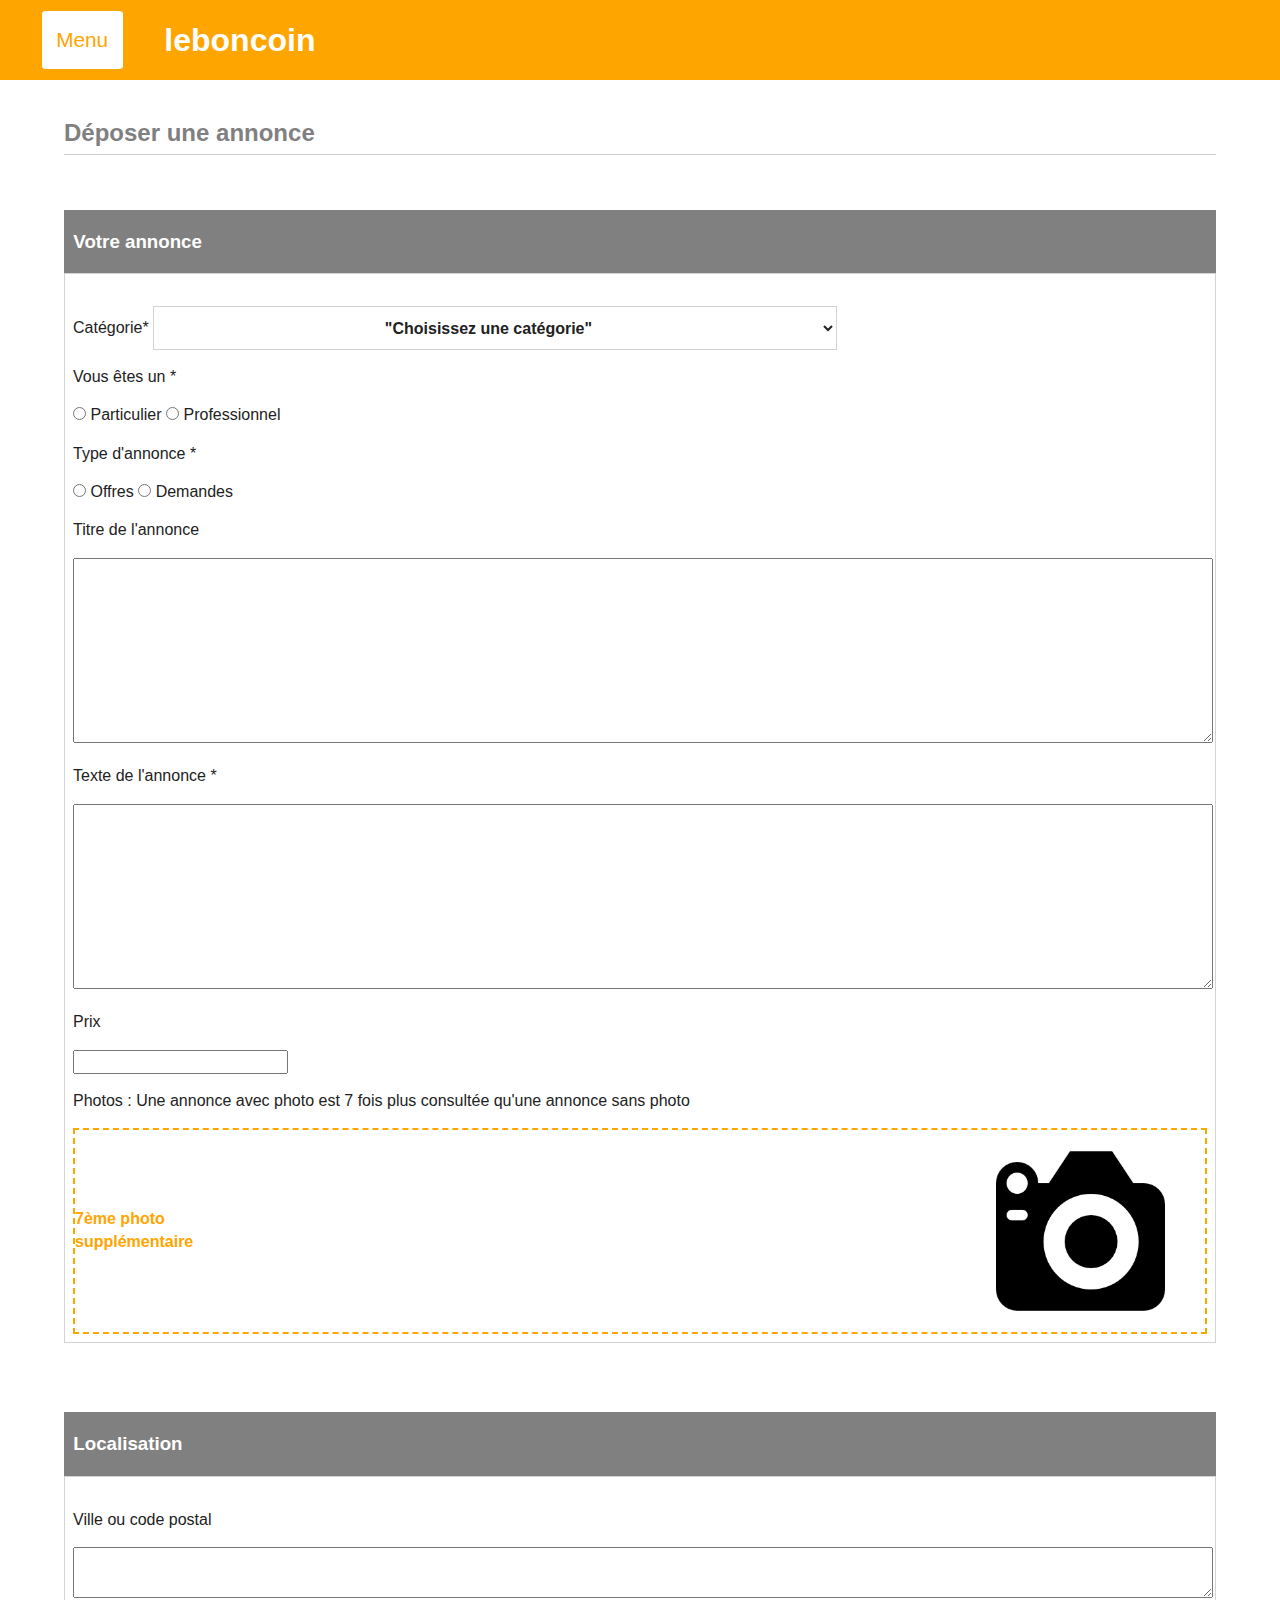
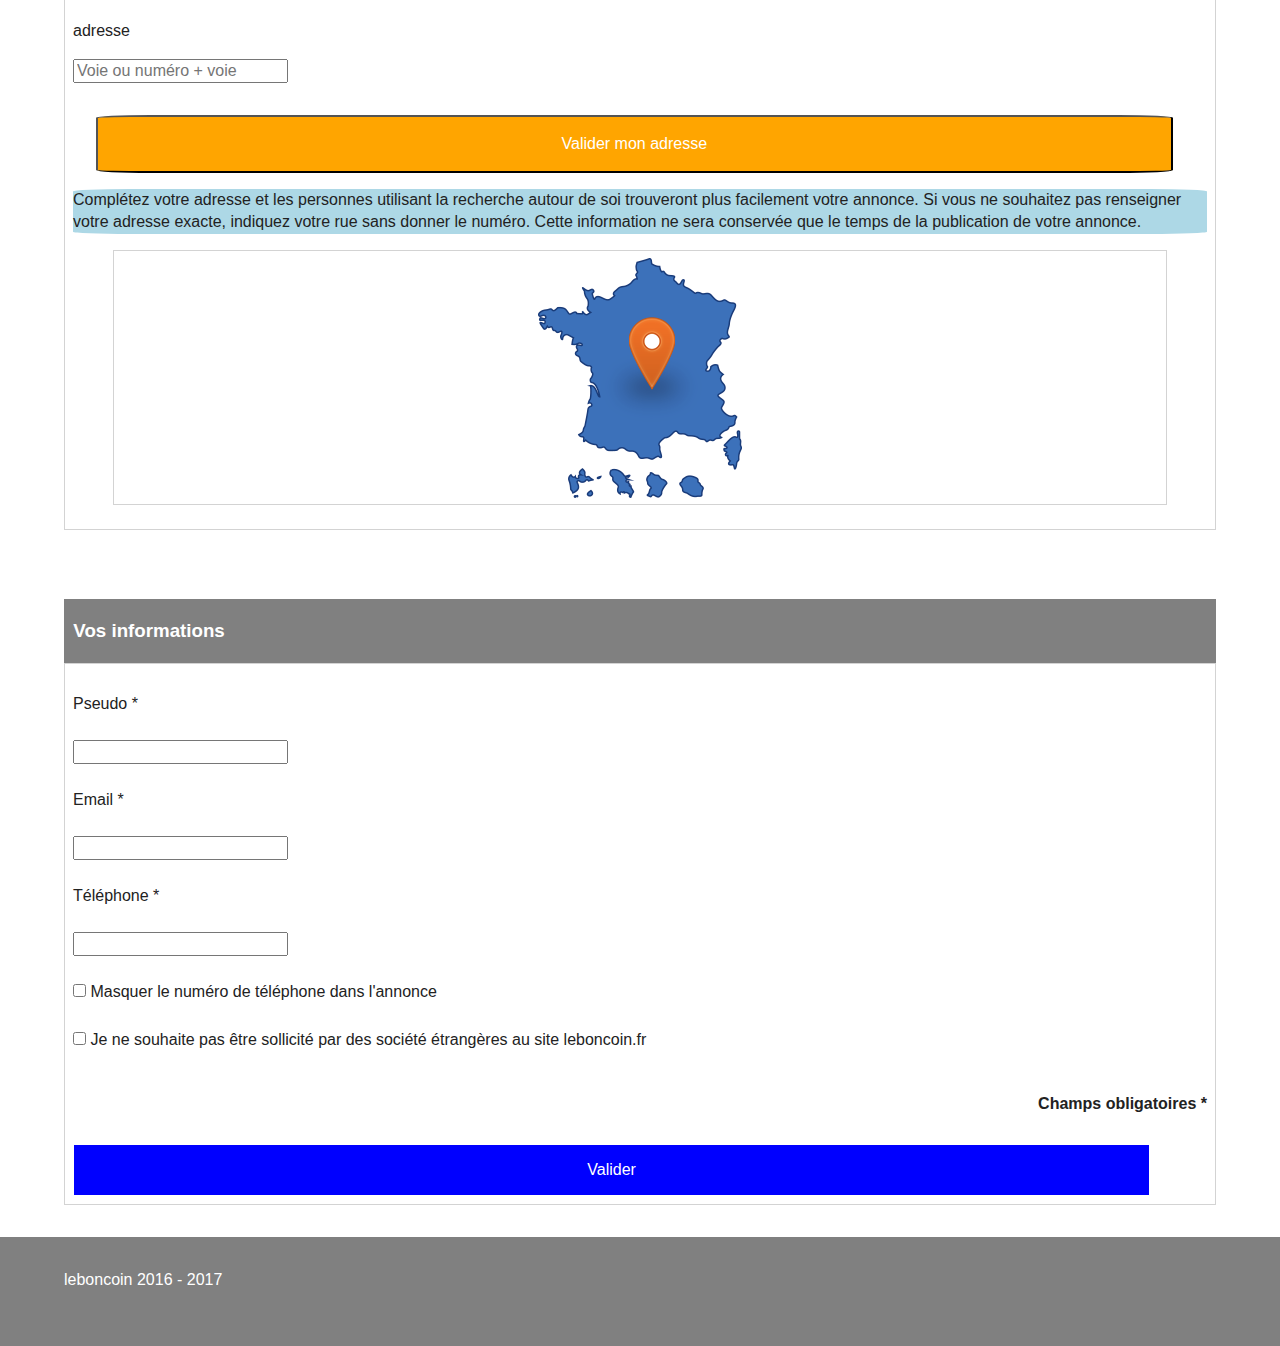
==== annonce.html @ 73e5a598 "finalisation de la page 'déposer une annonce' version mobile" ====
<!doctype html>
<html class="no-js" lang="fr">
    <head>
        <meta charset="utf-8">
        <meta http-equiv="x-ua-compatible" content="ie=edge">
        <title>leboncoin</title>
        <meta name="description" content="">
        <meta name="viewport" content="width=device-width, initial-scale=1">

        <link rel="apple-touch-icon" href="apple-touch-icon.png">
        <!-- Place favicon.ico in the root directory -->

        <link rel="stylesheet" href="css/normalize.css">
        <link rel="stylesheet" href="css/main.css">
        <script src="js/vendor/modernizr-2.8.3.min.js"></script>
    </head>
    <body>
        <!--[if lt IE 8]>
            <p class="browserupgrade">You are using an <strong>outdated</strong> browser. Please <a href="http://browsehappy.com/">upgrade your browser</a> to improve your experience.</p>
        <![endif]-->

        <!-- Add your site or application content here -->
<header>
  <button type="submit">Menu</button>
  <h1>leboncoin</h1>
</header>


<section class="annonce">
<h2>Déposer une annonce</h2>
<hr>

<h3>Votre annonce</h3>

<form>
<label for="categorie">Catégorie*</label>
<select name="choix">
  <option value="choice">"Choisissez une catégorie"</option>
  <optgroup label="-- EMPLOI --">
    <option value="offre">Offres d'emploi</option>
  </optgroup>

  <optgroup label="-- VEHICULES --">
    <option value="voiture">Voitures</option>
    <option value="motos">Motos</option>
    <option value="caravaning">Caravaning</option>
  </optgroup>
</select>

<p>Vous êtes un *</p>
<input type="radio" name="type"/>
<label for="particulier">Particulier</label>

<input type="radio" name="type"/>
<label for="pro">Professionnel</label>

<p>Type d'annonce *</p>
<input type="radio" name="annonce"/>
<label for="offres">Offres</label>

<input type="radio" name="demandes"/>
<label for="demandes">Demandes</label>

<p>Titre de l'annonce</p>
<textarea name="titre" rows="8" cols="35"></textarea>
<br>

<p>Texte de l'annonce *</p>
<textarea name="texte" rows="8" cols="35"></textarea>

<p>Prix</p>
<div class="prix">
<input type="text"/>
</div>


<p>Photos : Une annonce avec photo est 7 fois plus consultée qu'une annonce sans photo</p>

<article class="photo">
  <h4>7ème photo <br>supplémentaire</h4>
  <figure>
    <img src="img/appareil.png" alt="appareil photo">
</article>

</form>


<h3>Localisation</h3>

<form>

  <p>Ville ou code postal</p>
  <textarea rows="2" cols="35">
  </textarea>

  <p>adresse</p>
  <input type"text" placeholder="Voie ou numéro + voie"/>

<br>

<button class="adresse" type="submit" name="valider">Valider mon adresse</button>

<p class="complement">Complétez votre adresse et les personnes utilisant la recherche autour de soi trouveront plus facilement votre annonce.
Si vous ne souhaitez pas renseigner votre adresse exacte, indiquez votre rue sans donner le numéro. Cette information ne sera conservée que le temps de la publication de votre annonce.</p>

<figure class="position">
  <img src="img/position.png" alt="localisation en France">
</figure>

</form>

<h3>Vos informations</h3>
<form class="informations">
  <label for="pseudo">Pseudo *</label>
<br>
  <input type="pseudo"></input>

<br>

  <label for="email">Email *</label>
<br>
  <input type="email"></input>

<br>

<label for="number">Téléphone *</label>
<br>
<input type="number" required></input>

<br>
<input type="checkbox" name="masquer"/>
<label for="masquer">Masquer le numéro de téléphone dans l'annonce</label>

<br>
<input type="checkbox" name="societe"/>
<label for="societe">Je ne souhaite pas être sollicité par des société étrangères au site leboncoin.fr</label>

<p>Champs obligatoires *</p>

<button type="submit">Valider</button>
</form>

</section>

<footer>
  <p>leboncoin 2016 - 2017</p>
  <a href="www.facebook.fr"><img src="" alt=""></a>
  <a href="www.twitter.fr"><img src="" alt=""></a>
</footer>







        <script src="https://code.jquery.com/jquery-1.12.0.min.js"></script>
        <script>window.jQuery || document.write('<script src="js/vendor/jquery-1.12.0.min.js"><\/script>')</script>
        <script src="js/plugins.js"></script>
        <script src="js/main.js"></script>

        <!-- Google Analytics: change UA-XXXXX-X to be your site's ID. -->
        <script>
            (function(b,o,i,l,e,r){b.GoogleAnalyticsObject=l;b[l]||(b[l]=
            function(){(b[l].q=b[l].q||[]).push(arguments)});b[l].l=+new Date;
            e=o.createElement(i);r=o.getElementsByTagName(i)[0];
            e.src='https://www.google-analytics.com/analytics.js';
            r.parentNode.insertBefore(e,r)}(window,document,'script','ga'));
            ga('create','UA-XXXXX-X','auto');ga('send','pageview');
        </script>
    </body>
</html>
---- css/main.css ----
/*! HTML5 Boilerplate v5.3.0 | MIT License | https://html5boilerplate.com/ */

/*
 * What follows is the result of much research on cross-browser styling.
 * Credit left inline and big thanks to Nicolas Gallagher, Jonathan Neal,
 * Kroc Camen, and the H5BP dev community and team.
 */

/* ==========================================================================
   Base styles: opinionated defaults
   ========================================================================== */

html {
    color: #222;
    font-size: 1em;
    line-height: 1.4;
}

/*
 * Remove text-shadow in selection highlight:
 * https://twitter.com/miketaylr/status/12228805301
 *
 * These selection rule sets have to be separate.
 * Customize the background color to match your design.
 */

::-moz-selection {
    background: #b3d4fc;
    text-shadow: none;
}

::selection {
    background: #b3d4fc;
    text-shadow: none;
}

/*
 * A better looking default horizontal rule
 */

hr {
    display: block;
    height: 1px;
    border: 0;
    border-top: 1px solid #ccc;
    margin: 1em 0;
    padding: 0;
}

/*
 * Remove the gap between audio, canvas, iframes,
 * images, videos and the bottom of their containers:
 * https://github.com/h5bp/html5-boilerplate/issues/440
 */

audio,
canvas,
iframe,
img,
svg,
video {
    vertical-align: middle;
}

/*
 * Remove default fieldset styles.
 */

fieldset {
    border: 0;
    margin: 0;
    padding: 0;
}

/*
 * Allow only vertical resizing of textareas.
 */

textarea {
    resize: vertical;
}

/* ==========================================================================
   Browser Upgrade Prompt
   ========================================================================== */

.browserupgrade {
    margin: 0.2em 0;
    background: #ccc;
    color: #000;
    padding: 0.2em 0;
}

/* ==========================================================================
   Author's custom styles
   ========================================================================== */

/* - - - - - - - HEADER - - - - - - - */
header
{
  background-color: orange;
  display: flex;
  justify-content: flex-start;
  height: 5em;
  align-items: center;
}

header button
{
  background-color: white;
  border: 0px solid white;
  border-radius: 5%;
  color: orange;
  padding: .7em;
  margin: 2em;
  font-size: 1.3em;
}

header h1
{
  color: white;
}

/* - - - - - - FIN DU HEADER - - - - - - */

.accueil, .annonce
{
  width: 90%;
  margin: auto;
  display: flex;
  flex-direction: column;
  text-align: center;
}
.accueil h2
{
  font-size: 1em;
  text-align: center;
  margin-left:
}

h2 span
{
  color: orange;
}

.accueil button
{
  padding: .7em 20% .7em 20%;
  margin-top: 1em;
  border-radius: 8px;
}

/* réglage du bouton "deposer une annonce"*/
.deposer, .informations button
{
  color: white;
  background-color: blue;
  border: 1px solid white;
  width: 95%;
}

/* réglage du bouton "rechercher une annonce"*/
.rechercher
{
  color: blue;
  border: 1px solid blue;
  background-color: white;
  width: 95%;
}

/* Image de la carte de France */
.accueil figure
{
  margin: auto;
}

/* Réglage du bouton "choisissez une région" */

form select
{
  margin-top: 1em;
  padding: .7em 20% .7em 20%;
  border: 1px solid lightgrey;
  background-color: white;
  font-weight: bold;
}

.accueil a
{
  text-decoration: none;
}

/* - - - - - - - - FIN DE LA PAGE D'ACCUEIL - - - - - - - - - - */
/* - - - - - - - - DEBUT DE LA PAGE 'DEPOSER UNE ANNONCE' - - - - - - - */

.annonce h2
{
  color: grey;
  text-align: left;
  margin-top: 1.5em;
  margin-bottom: .2em;
}

.annonce hr
{
  margin-top: 0;
}

.annonce form
{
  border: 1px solid lightgrey;
  margin-top: 0;
  text-align: left;
  padding-top: 1em;
  padding-left: .5em;
  padding-right: .5em;
  padding-bottom: .5em;
  margin-bottom: 2em;
}

textarea
{
  width: 100%;
}

/* Titres des formulaires */
.annonce h3
{
  background-color: grey;
  color: white;
  text-align: left;
  margin-top: 2em;
  padding-top: 1em;
  padding-bottom: 1em;
  padding-left: .5em;
  margin-bottom: 0px;
}

/* Cadre pointillé orange */
.photo
{
  color: orange;
  border: 2px dashed orange;
  display: flex;
  justify-content: space-between;
  align-items: center;
}

/* Icon appareil photo */
.photo figure
{
  width: 15%;
  height: 15%;
}

/* Icon appareil photo */
.photo img
{
  width: 100%;
}

/* Reglage du bouton 'valider votre adresse' */
.adresse
{
  width: 95%;
  color: white;
  background-color: orange;
  margin-top: 2em;
  margin-left: 2%;
  padding-top: 1em;
  padding-bottom: 1em;
  border-radius: 5%;
  text-align: center;
}

/* paragraphe sur fond bleu ciel */
.complement
{
  background-color: lightblue;
  border-radius: 5%;
}

.position
{
  text-align: center;
  border: 1px solid lightgrey;
}

.informations
{
  line-height: 3em;
}

.informations p
{
  font-weight: bold;
  text-align: right;
}









/* - - - - - - - - FIN DE LA PAGE 'DEPOSER UNE ANNONCE' - - - - - - */
footer
{
  width: 100%;
  background-color: grey;
  padding-top: 1em;
  padding-bottom: 1em;
}

footer p
{
  color: white;
  margin-left: 5%;
}












/* ==========================================================================
   Helper classes
   ========================================================================== */

/*
 * Hide visually and from screen readers
 */

.hidden {
    display: none !important;
}

/*
 * Hide only visually, but have it available for screen readers:
 * http://snook.ca/archives/html_and_css/hiding-content-for-accessibility
 */

.visuallyhidden {
    border: 0;
    clip: rect(0 0 0 0);
    height: 1px;
    margin: -1px;
    overflow: hidden;
    padding: 0;
    position: absolute;
    width: 1px;
}

/*
 * Extends the .visuallyhidden class to allow the element
 * to be focusable when navigated to via the keyboard:
 * https://www.drupal.org/node/897638
 */

.visuallyhidden.focusable:active,
.visuallyhidden.focusable:focus {
    clip: auto;
    height: auto;
    margin: 0;
    overflow: visible;
    position: static;
    width: auto;
}

/*
 * Hide visually and from screen readers, but maintain layout
 */

.invisible {
    visibility: hidden;
}

/*
 * Clearfix: contain floats
 *
 * For modern browsers
 * 1. The space content is one way to avoid an Opera bug when the
 *    `contenteditable` attribute is included anywhere else in the document.
 *    Otherwise it causes space to appear at the top and bottom of elements
 *    that receive the `clearfix` class.
 * 2. The use of `table` rather than `block` is only necessary if using
 *    `:before` to contain the top-margins of child elements.
 */

.clearfix:before,
.clearfix:after {
    content: " "; /* 1 */
    display: table; /* 2 */
}

.clearfix:after {
    clear: both;
}

/* ==========================================================================
   EXAMPLE Media Queries for Responsive Design.
   These examples override the primary ('mobile first') styles.
   Modify as content requires.
   ========================================================================== */

@media only screen and (min-width: 35em) {
    /* Style adjustments for viewports that meet the condition */
}

@media print,
       (-webkit-min-device-pixel-ratio: 1.25),
       (min-resolution: 1.25dppx),
       (min-resolution: 120dpi) {
    /* Style adjustments for high resolution devices */
}

/* ==========================================================================
   Print styles.
   Inlined to avoid the additional HTTP request:
   http://www.phpied.com/delay-loading-your-print-css/
   ========================================================================== */

@media print {
    *,
    *:before,
    *:after,
    *:first-letter,
    *:first-line {
        background: transparent !important;
        color: #000 !important; /* Black prints faster:
                                   http://www.sanbeiji.com/archives/953 */
        box-shadow: none !important;
        text-shadow: none !important;
    }

    a,
    a:visited {
        text-decoration: underline;
    }

    a[href]:after {
        content: " (" attr(href) ")";
    }

    abbr[title]:after {
        content: " (" attr(title) ")";
    }

    /*
     * Don't show links that are fragment identifiers,
     * or use the `javascript:` pseudo protocol
     */

    a[href^="#"]:after,
    a[href^="javascript:"]:after {
        content: "";
    }

    pre,
    blockquote {
        border: 1px solid #999;
        page-break-inside: avoid;
    }

    /*
     * Printing Tables:
     * http://css-discuss.incutio.com/wiki/Printing_Tables
     */

    thead {
        display: table-header-group;
    }

    tr,
    img {
        page-break-inside: avoid;
    }

    img {
        max-width: 100% !important;
    }

    p,
    h2,
    h3 {
        orphans: 3;
        widows: 3;
    }

    h2,
    h3 {
        page-break-after: avoid;
    }
}
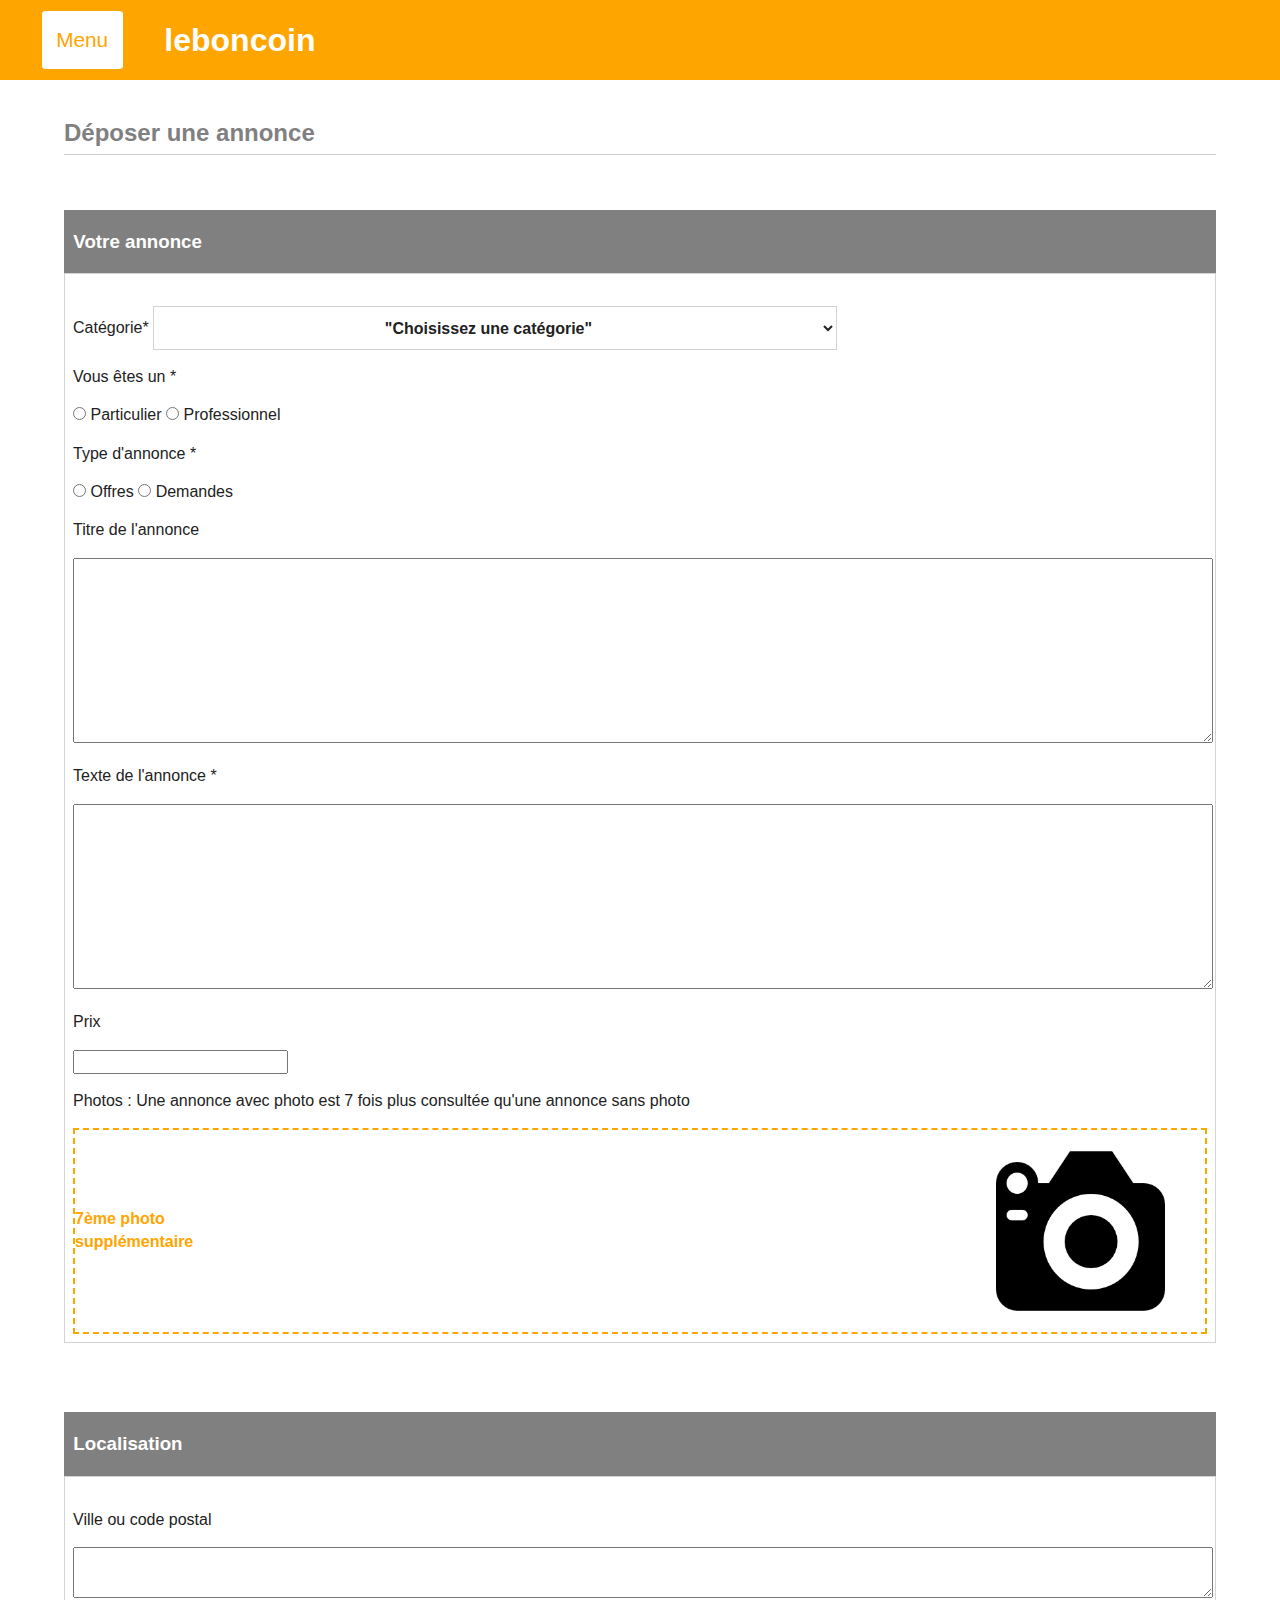
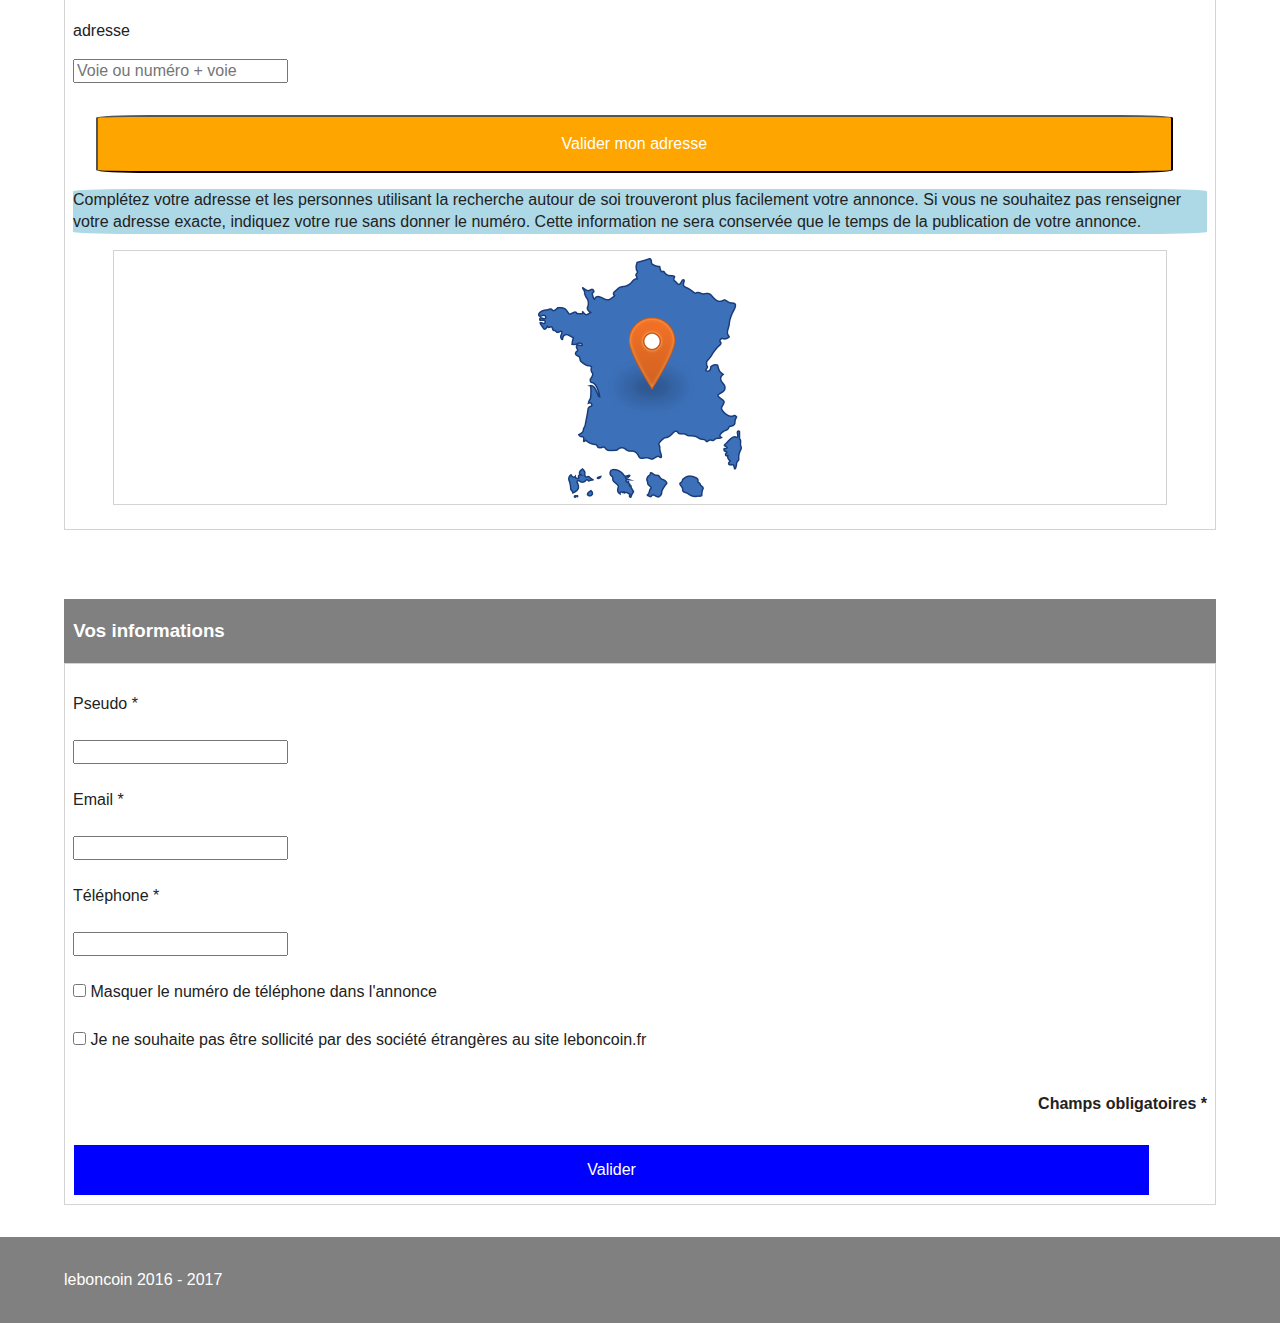
==== commit 047645ad: "ajout de la version tablette de la page d'accueil" ====
--- a/annonce.html
+++ b/annonce.html
@@ -8,7 +8,7 @@
         <meta name="viewport" content="width=device-width, initial-scale=1">
 
         <link rel="apple-touch-icon" href="apple-touch-icon.png">
-        <!-- Place favicon.ico in the root directory -->
+        <link rel="icon" href="favicon.png" />
 
         <link rel="stylesheet" href="css/normalize.css">
         <link rel="stylesheet" href="css/main.css">
--- a/css/main.css
+++ b/css/main.css
@@ -296,16 +296,185 @@
   font-weight: bold;
   text-align: right;
 }
-
-
-
-
-
-
-
-
-
 /* - - - - - - - - FIN DE LA PAGE 'DEPOSER UNE ANNONCE' - - - - - - */
+
+/* - - - - - - - - DEBUT DE LA PAGE 'OFFRES' - - - - - - - - - - */
+
+.offres
+{
+  width: 95%;
+  margin: auto;
+}
+
+.offres article
+{
+  margin: 0;
+  border: 1px solid lightgrey;
+  padding-left: 1em;
+  padding-bottom: 2em;
+}
+
+.offres .maisonvolante
+{
+  margin-top: 2em;
+}
+.offres figure
+{
+  width: 95%;
+  height: 95%;
+  margin-left: 0;
+}
+
+.offres img
+{
+  width: 100%;
+}
+
+.offres article p
+{
+  margin-bottom: 2em;
+}
+
+.devis
+{
+  border: 1px solid blue;
+  font-weight: bold;
+  border-radius: 5px;
+  text-decoration: none;
+  padding: .8em;
+  margin-left: 30%;
+}
+
+table
+{
+  margin-top: 0;
+  width: 100%;
+  margin-bottom: 0px;
+}
+
+th
+{
+  padding-top: 1em;
+  padding-bottom: 1em;
+}
+
+tr
+{
+  border: 1px solid lightgrey;
+  margin-bottom: 0;
+}
+
+.orange
+{
+  background-color: orange;
+}
+
+.offres h3, .offres p
+{
+  margin-left: 5%;
+}
+
+.description
+{
+  border: 1px solid lightgrey;
+}
+
+.wazemmes
+{
+  width: 80%;
+  border: 1px solid lightgrey;
+
+}
+
+.wazemmes h2
+{
+  background-color: grey;
+  width: 100%;
+}
+
+.bordure
+{
+  border: 1px solid lightgrey;
+  display: flex;
+  flex-direction: column;
+  align-items: center;
+  text-align: center;
+  margin-bottom: 2em;
+}
+
+.wazemmes a
+{
+  display: inline-flex;
+  padding: 2em;
+}
+
+.bordure ul
+{
+    width: 100%;
+    list-style-type: none;
+    display: flex;
+    justify-content: space-around;
+}
+
+.tablette
+{
+  display: none;
+}
+
+@media (min-width: 768px )
+{
+.mobile
+  {
+    display: none;
+  }
+
+.tablette
+{
+  display: flex;
+}
+
+.header ul, a
+{
+  display: flex;
+  list-style-type: none;
+  color: white;
+  text-decoration: none;
+}
+
+.tablette
+{
+  display: flex;
+  justify-content: space-between;
+}
+
+.tablette .blocs
+{
+  display: flex;
+  justify-content: space-between;
+}
+aside ul li
+{
+  color: blue;
+  text-align: right;
+  list-style-type: none;
+
+}
+
+
+.region
+{
+  margin: auto;
+  text-align: center;
+}
+
+
+
+
+
+}
+
+
+/* - - - - - - - - DEBUT DU FOOTER - - - - - - - - - */
 footer
 {
   width: 100%;
@@ -320,9 +489,7 @@
   margin-left: 5%;
 }
 
-
-
-
+/* - - - - FIN DU FOOTER - - - - - */
 
 
 
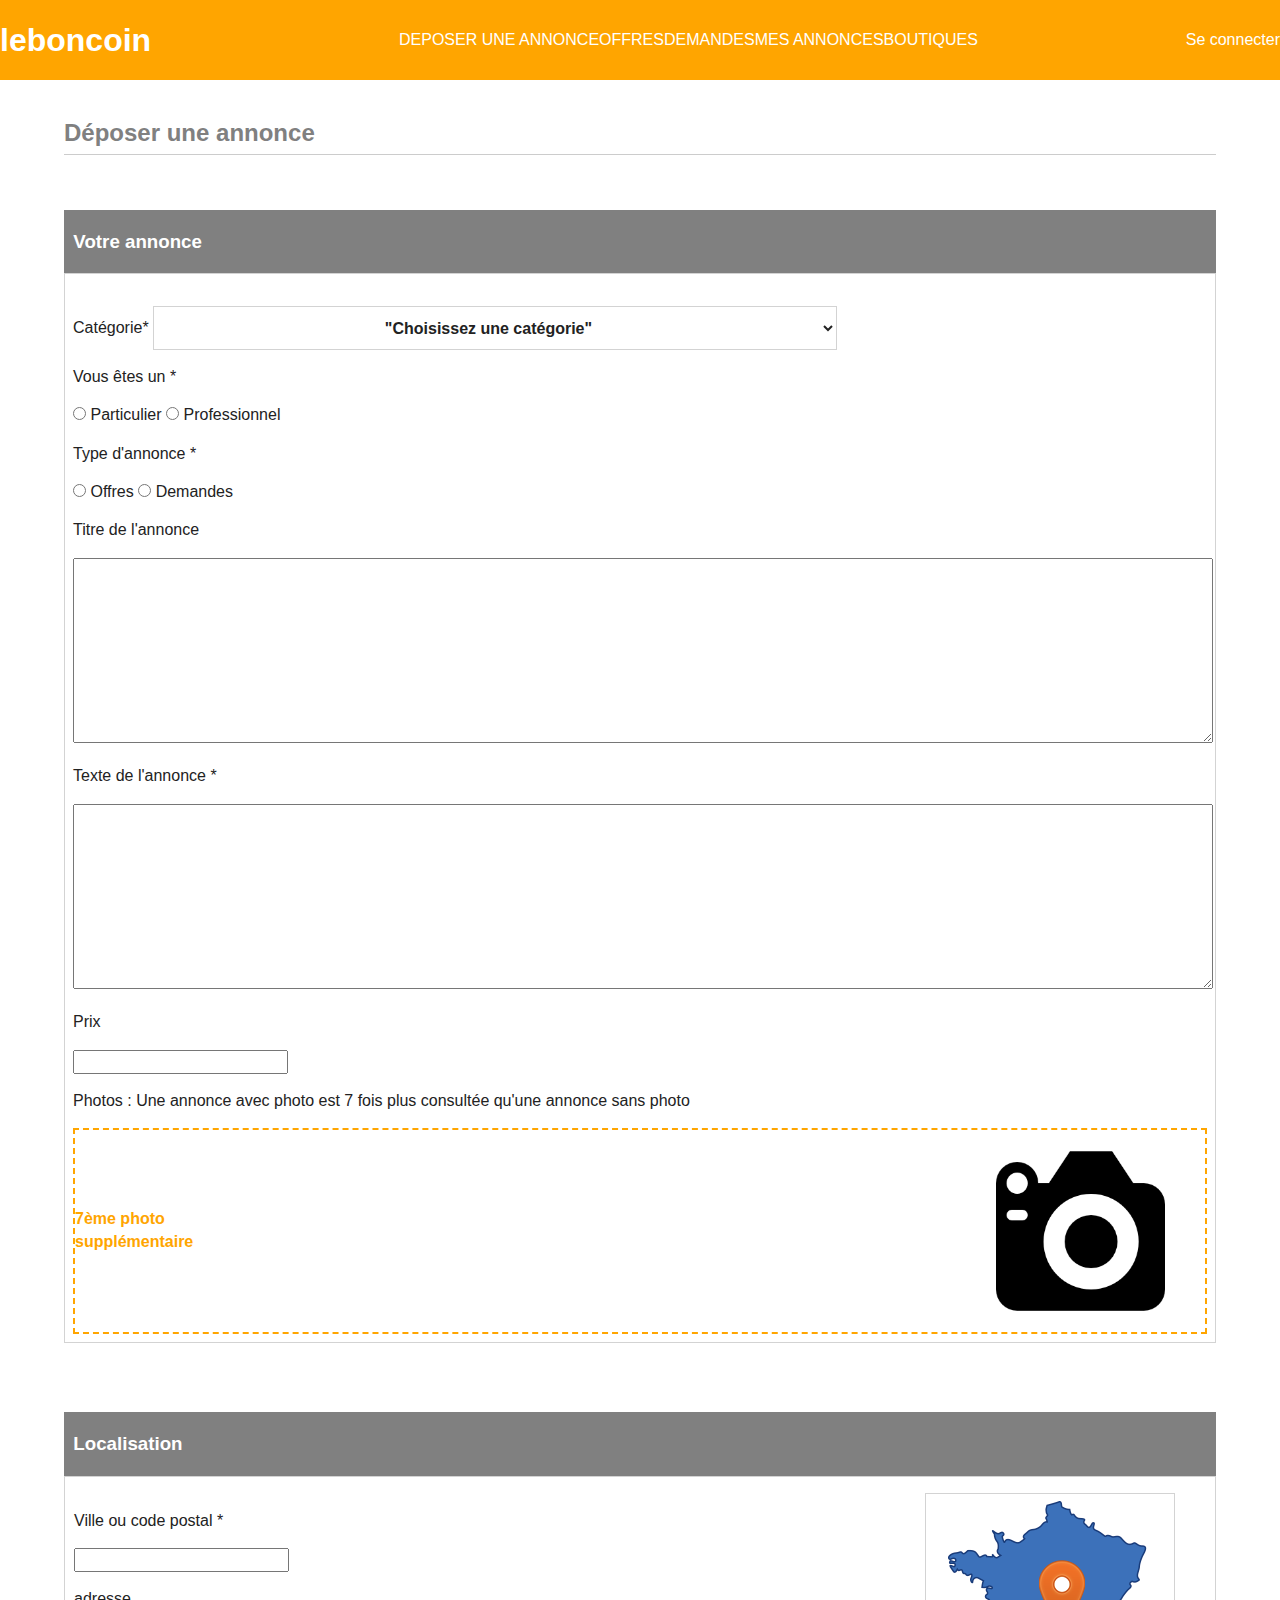
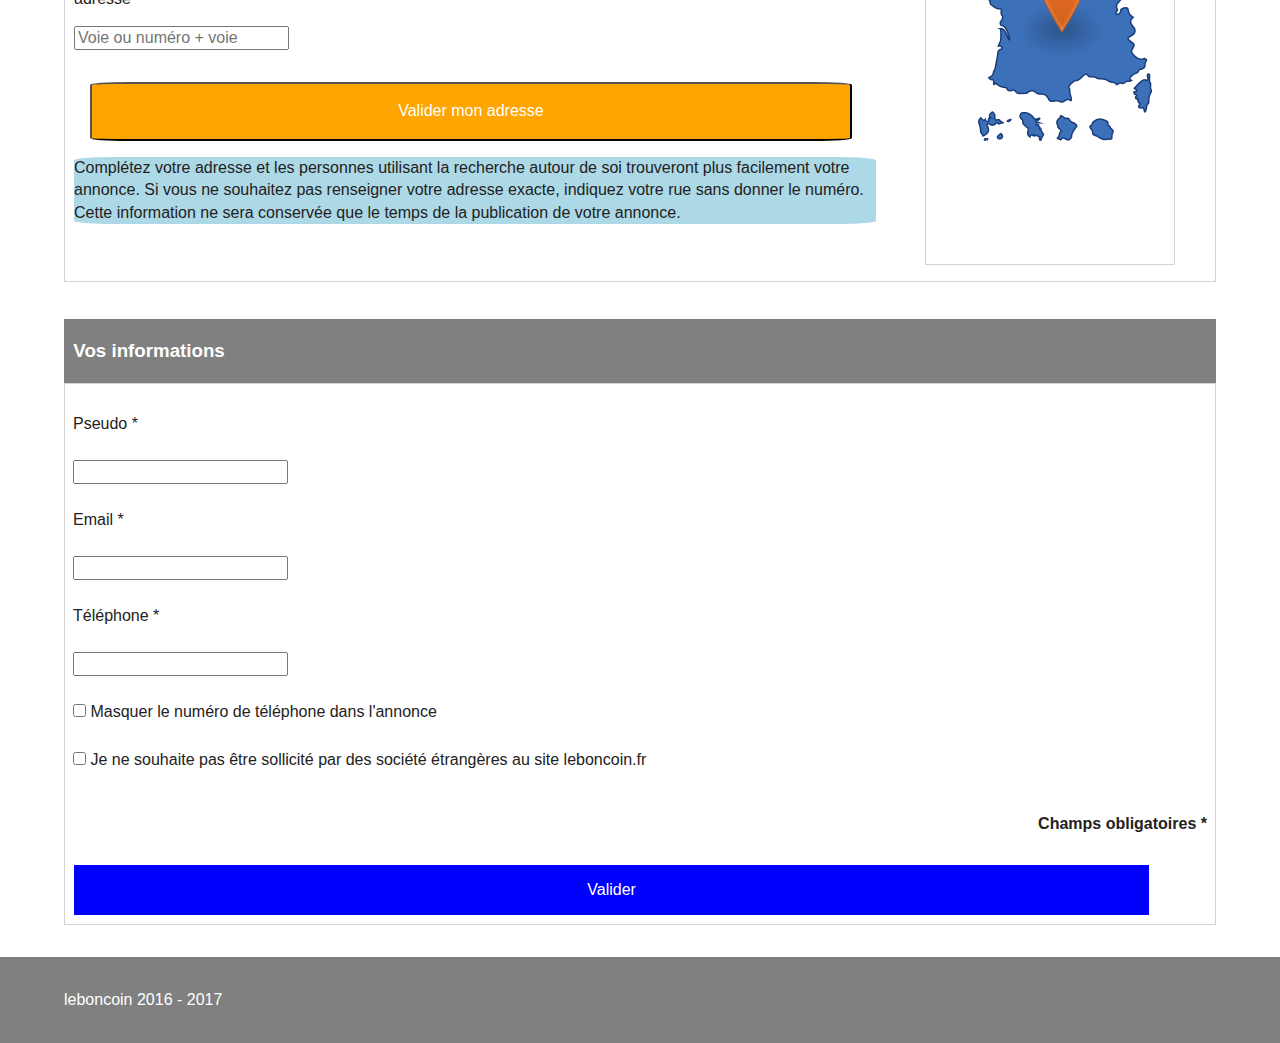
==== commit a773ed7f: "ajout de la version tablette pour la page annonce" ====
--- a/annonce.html
+++ b/annonce.html
@@ -20,11 +20,26 @@
         <![endif]-->
 
         <!-- Add your site or application content here -->
-<header>
+<!-- HEADER VERSION MOBILE -->
+<header class="mobile">
   <button type="submit">Menu</button>
   <h1>leboncoin</h1>
 </header>
 
+<!-- AJOUT DU HEADER VERSION TABLETTE -->
+<header class="header tablette">
+<h1>leboncoin</h1>
+<ul>
+  <li>DEPOSER UNE ANNONCE</li>
+  <li>OFFRES</li>
+  <li>DEMANDES</li>
+  <li>MES ANNONCES</li>
+  <li>BOUTIQUES</li>
+</ul>
+
+<a href="#">Se connecter</a>
+</header>
+<!-- FIN DU HEADER VESRION TABLETTE -->
 
 <section class="annonce">
 <h2>Déposer une annonce</h2>
@@ -84,14 +99,13 @@
 
 </form>
 
-
 <h3>Localisation</h3>
+<article class="localisation">
 
 <form>
 
-  <p>Ville ou code postal</p>
-  <textarea rows="2" cols="35">
-  </textarea>
+  <p>Ville ou code postal *</p>
+  <input type="text"></input>
 
   <p>adresse</p>
   <input type"text" placeholder="Voie ou numéro + voie"/>
@@ -102,14 +116,16 @@
 
 <p class="complement">Complétez votre adresse et les personnes utilisant la recherche autour de soi trouveront plus facilement votre annonce.
 Si vous ne souhaitez pas renseigner votre adresse exacte, indiquez votre rue sans donner le numéro. Cette information ne sera conservée que le temps de la publication de votre annonce.</p>
+</form>
 
 <figure class="position">
   <img src="img/position.png" alt="localisation en France">
 </figure>
+</article>
 
-</form>
 
 <h3>Vos informations</h3>
+
 <form class="informations">
   <label for="pseudo">Pseudo *</label>
 <br>
--- a/css/main.css
+++ b/css/main.css
@@ -259,6 +259,11 @@
   width: 100%;
 }
 
+/* Ajout de la bordure à l'article */
+.localisation
+{
+  border: 1px solid lightgrey;
+}
 /* Reglage du bouton 'valider votre adresse' */
 .adresse
 {
@@ -280,6 +285,12 @@
   border-radius: 5%;
 }
 
+
+.localisation form
+{
+  border: 1px solid white;
+}
+
 .position
 {
   text-align: center;
@@ -428,11 +439,14 @@
     display: none;
   }
 
-.tablette
-{
-  display: flex;
-}
-
+/* Version tablette */
+  .tablette
+  {
+    display: flex;
+    justify-content: space-between;
+  }
+
+/* Ajout de la liste dans le header version tablette */
 .header ul, a
 {
   display: flex;
@@ -441,17 +455,22 @@
   text-decoration: none;
 }
 
-.tablette
+/* Mise en forme des 3 blocs de la page d'accueil */
+.tablette .blocs
 {
   display: flex;
   justify-content: space-between;
 }
 
-.tablette .blocs
-{
-  display: flex;
-  justify-content: space-between;
-}
+/* Mise en forme des boutons "déposer une annonce" et "rechercher autour de moi"*/
+.tablette .deposer, .tablette .rechercher
+{
+  margin-bottom: 2em;
+  padding-bottom: 1em;
+  padding-top: 1em;
+}
+
+/* Mise en forme de la liste à droite de l'écran */
 aside ul li
 {
   color: blue;
@@ -460,13 +479,25 @@
 
 }
 
-
+/* Mise en forme du bouton select et du paragraphe du bas */
 .region
 {
+  display: flex;
+  flex-direction: column;
   margin: auto;
   text-align: center;
 }
 
+.localisation
+{
+  display:flex;
+  border: 1px solid lightgrey;
+}
+
+.localisation form
+{
+  border: 1px solid white;
+}
 
 
 
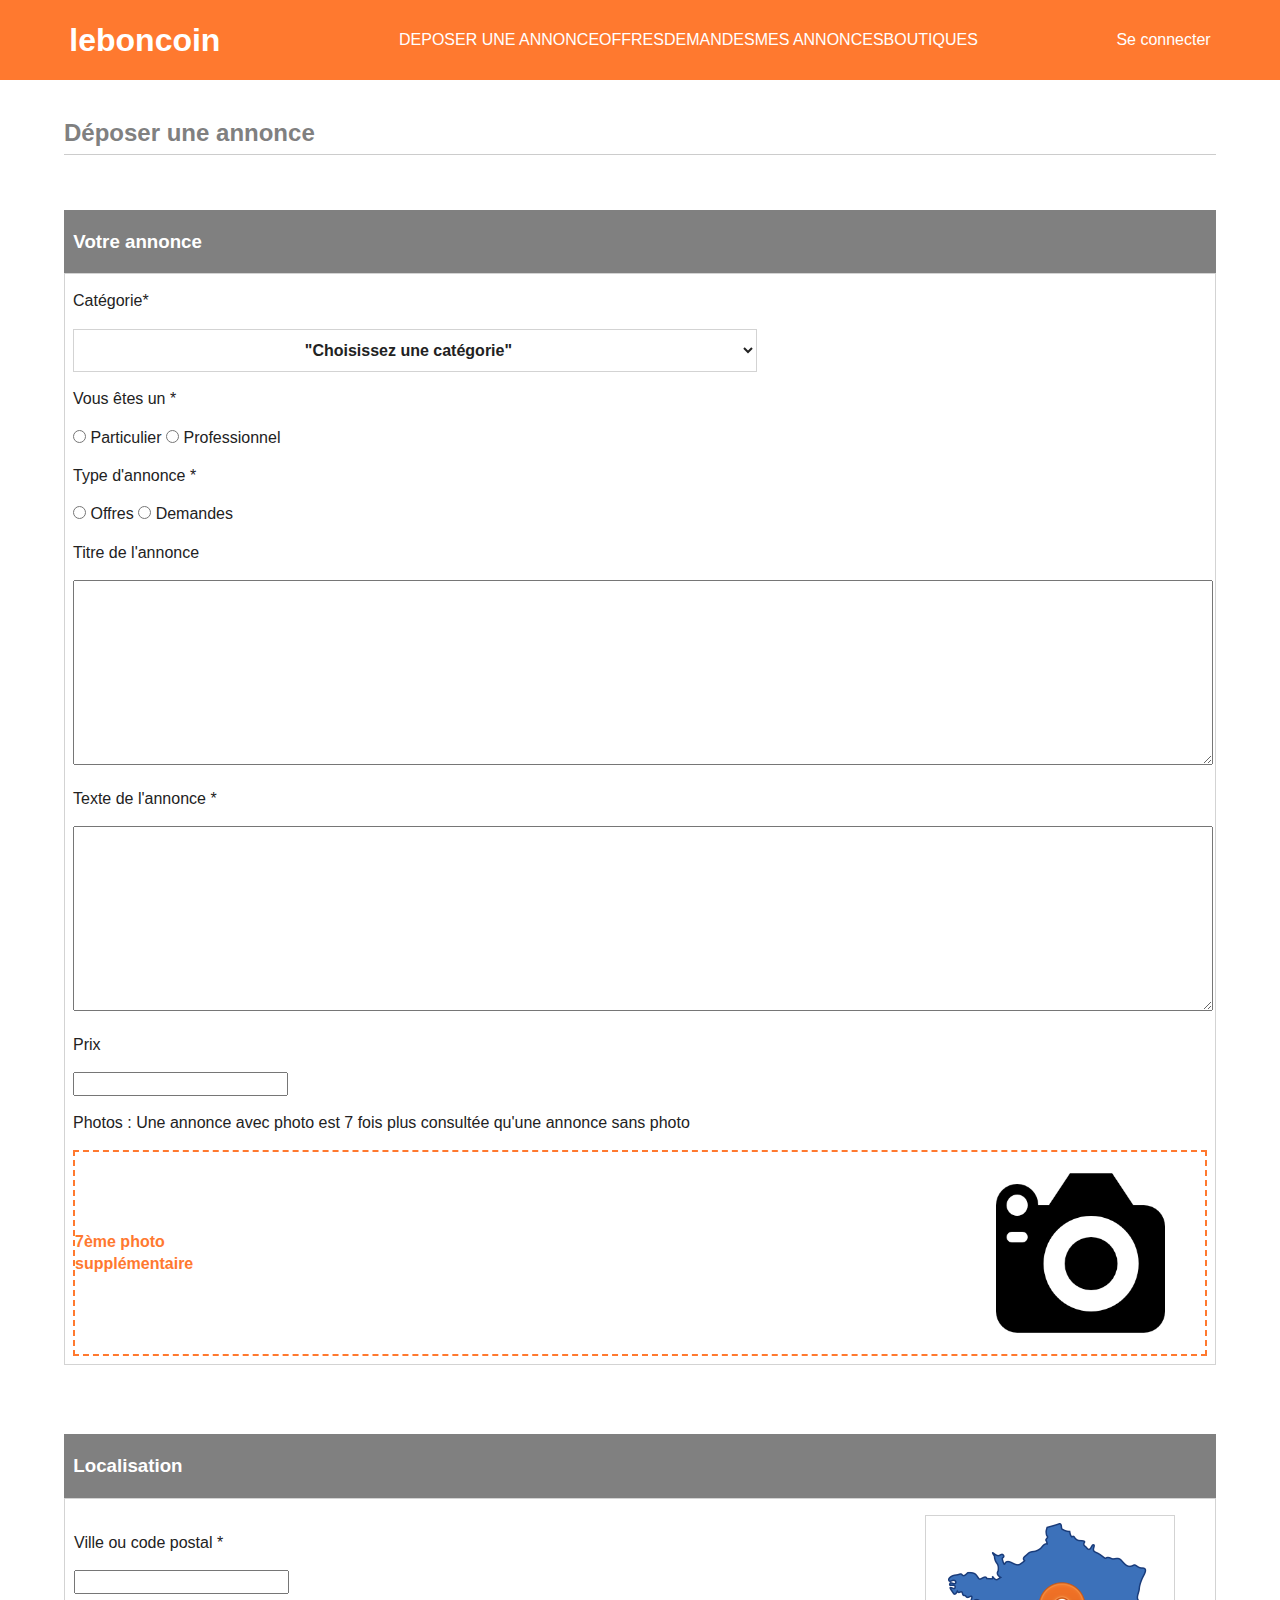
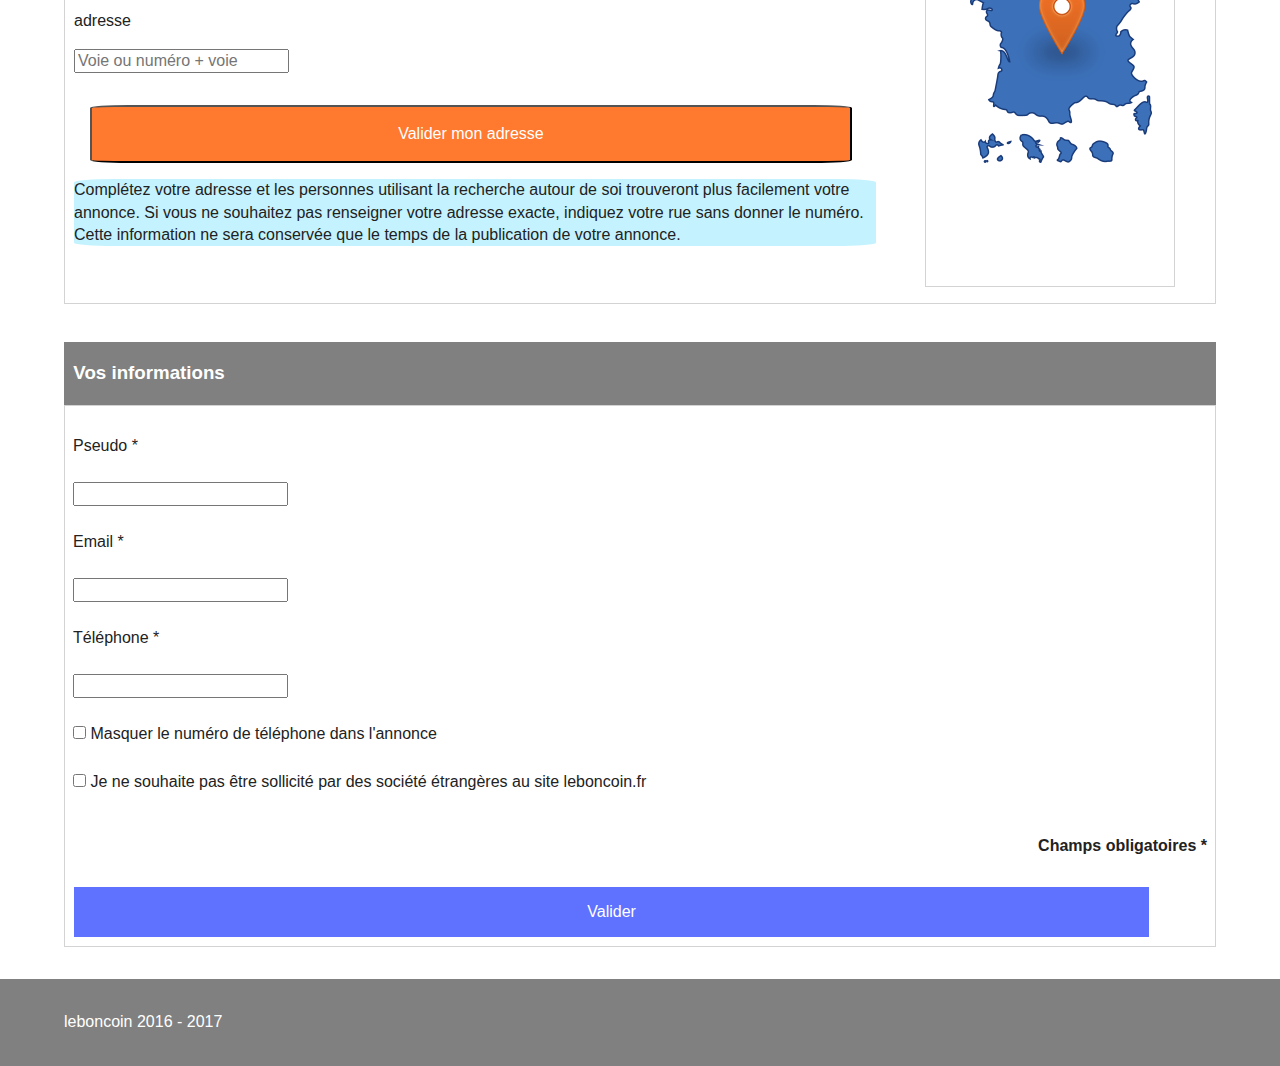
==== commit ca730363: "changement des couleurs" ====
--- a/annonce.html
+++ b/annonce.html
@@ -9,7 +9,6 @@
 
         <link rel="apple-touch-icon" href="apple-touch-icon.png">
         <link rel="icon" href="favicon.png" />
-
         <link rel="stylesheet" href="css/normalize.css">
         <link rel="stylesheet" href="css/main.css">
         <script src="js/vendor/modernizr-2.8.3.min.js"></script>
@@ -48,7 +47,7 @@
 <h3>Votre annonce</h3>
 
 <form>
-<label for="categorie">Catégorie*</label>
+<label for="categorie">Catégorie*<br></label>
 <select name="choix">
   <option value="choice">"Choisissez une catégorie"</option>
   <optgroup label="-- EMPLOI --">
--- a/css/main.css
+++ b/css/main.css
@@ -98,7 +98,7 @@
 /* - - - - - - - HEADER - - - - - - - */
 header
 {
-  background-color: orange;
+  background-color: #FF792F;
   display: flex;
   justify-content: flex-start;
   height: 5em;
@@ -110,7 +110,7 @@
   background-color: white;
   border: 0px solid white;
   border-radius: 5%;
-  color: orange;
+  color: #FF792F;
   padding: .7em;
   margin: 2em;
   font-size: 1.3em;
@@ -135,12 +135,11 @@
 {
   font-size: 1em;
   text-align: center;
-  margin-left:
 }
 
 h2 span
 {
-  color: orange;
+  color: #FF792F;
 }
 
 .accueil button
@@ -154,7 +153,7 @@
 .deposer, .informations button
 {
   color: white;
-  background-color: blue;
+  background-color: #5E71FF;
   border: 1px solid white;
   width: 95%;
 }
@@ -162,8 +161,8 @@
 /* réglage du bouton "rechercher une annonce"*/
 .rechercher
 {
-  color: blue;
-  border: 1px solid blue;
+  color: #5E71FF;
+  border: 1px solid #5E71FF;
   background-color: white;
   width: 95%;
 }
@@ -239,8 +238,8 @@
 /* Cadre pointillé orange */
 .photo
 {
-  color: orange;
-  border: 2px dashed orange;
+  color: #FF792F;
+  border: 2px dashed #FF792F;
   display: flex;
   justify-content: space-between;
   align-items: center;
@@ -253,7 +252,7 @@
   height: 15%;
 }
 
-/* Icon appareil photo */
+/* Icone appareil photo */
 .photo img
 {
   width: 100%;
@@ -269,7 +268,7 @@
 {
   width: 95%;
   color: white;
-  background-color: orange;
+  background-color: #FF792F;
   margin-top: 2em;
   margin-left: 2%;
   padding-top: 1em;
@@ -281,7 +280,7 @@
 /* paragraphe sur fond bleu ciel */
 .complement
 {
-  background-color: lightblue;
+  background-color: #C4F3FF;
   border-radius: 5%;
 }
 
@@ -348,7 +347,7 @@
 
 .devis
 {
-  border: 1px solid blue;
+  border: 1px solid #5E71FF;
   font-weight: bold;
   border-radius: 5px;
   text-decoration: none;
@@ -413,12 +412,14 @@
   margin-bottom: 2em;
 }
 
+/* Liens dans la case "wazemmes" */
 .wazemmes a
 {
   display: inline-flex;
   padding: 2em;
 }
 
+/* Liste des liens avec les icones */
 .bordure ul
 {
     width: 100%;
@@ -443,7 +444,7 @@
   .tablette
   {
     display: flex;
-    justify-content: space-between;
+    justify-content: space-around;
   }
 
 /* Ajout de la liste dans le header version tablette */
@@ -459,7 +460,7 @@
 .tablette .blocs
 {
   display: flex;
-  justify-content: space-between;
+  justify-content: space-around;
 }
 
 /* Mise en forme des boutons "déposer une annonce" et "rechercher autour de moi"*/
@@ -473,7 +474,7 @@
 /* Mise en forme de la liste à droite de l'écran */
 aside ul li
 {
-  color: blue;
+  color: #5E71FF;
   text-align: right;
   list-style-type: none;
 
@@ -499,8 +500,42 @@
   border: 1px solid white;
 }
 
-
-
+/* -------------- PAGE OFFRES -------------- */
+/* section principale */
+.offres
+{
+  display: flex;
+}
+
+/* liens de la liste avec les icones à droite */
+.offres ul a, .bordure article a
+{
+  color: #5E71FF;
+}
+
+/* Espacement des deux articles à droite de l'écran */
+.bordure article
+{
+  margin-top: 1em;
+}
+
+/* Mise en forme de la case "gérer vos annonces"*/
+.gerer
+{
+  display: flex;
+  flex-wrap: wrap;
+}
+
+.haut, .bas
+{
+  display: flex;
+  flex-wrap: nowrap;
+}
+
+.bordure
+{
+  border: 1px solid white;
+}
 
 }
 
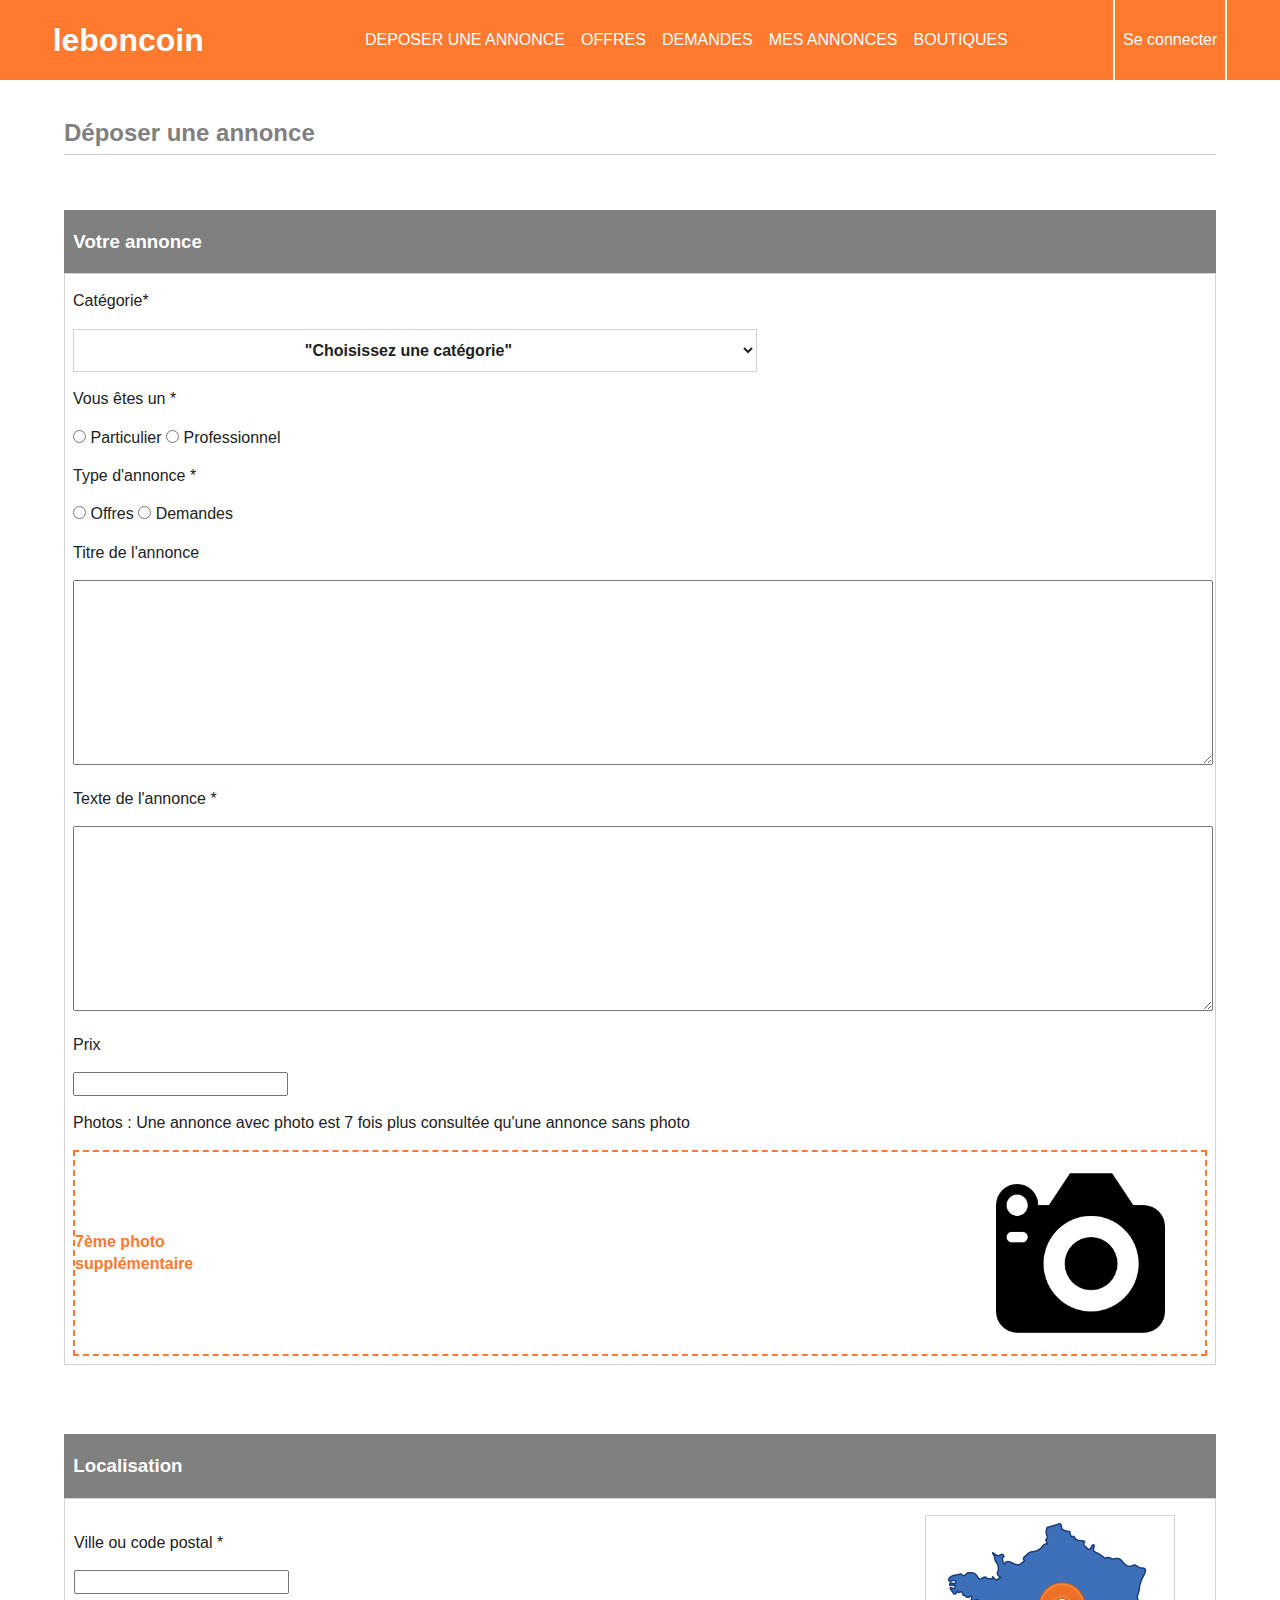
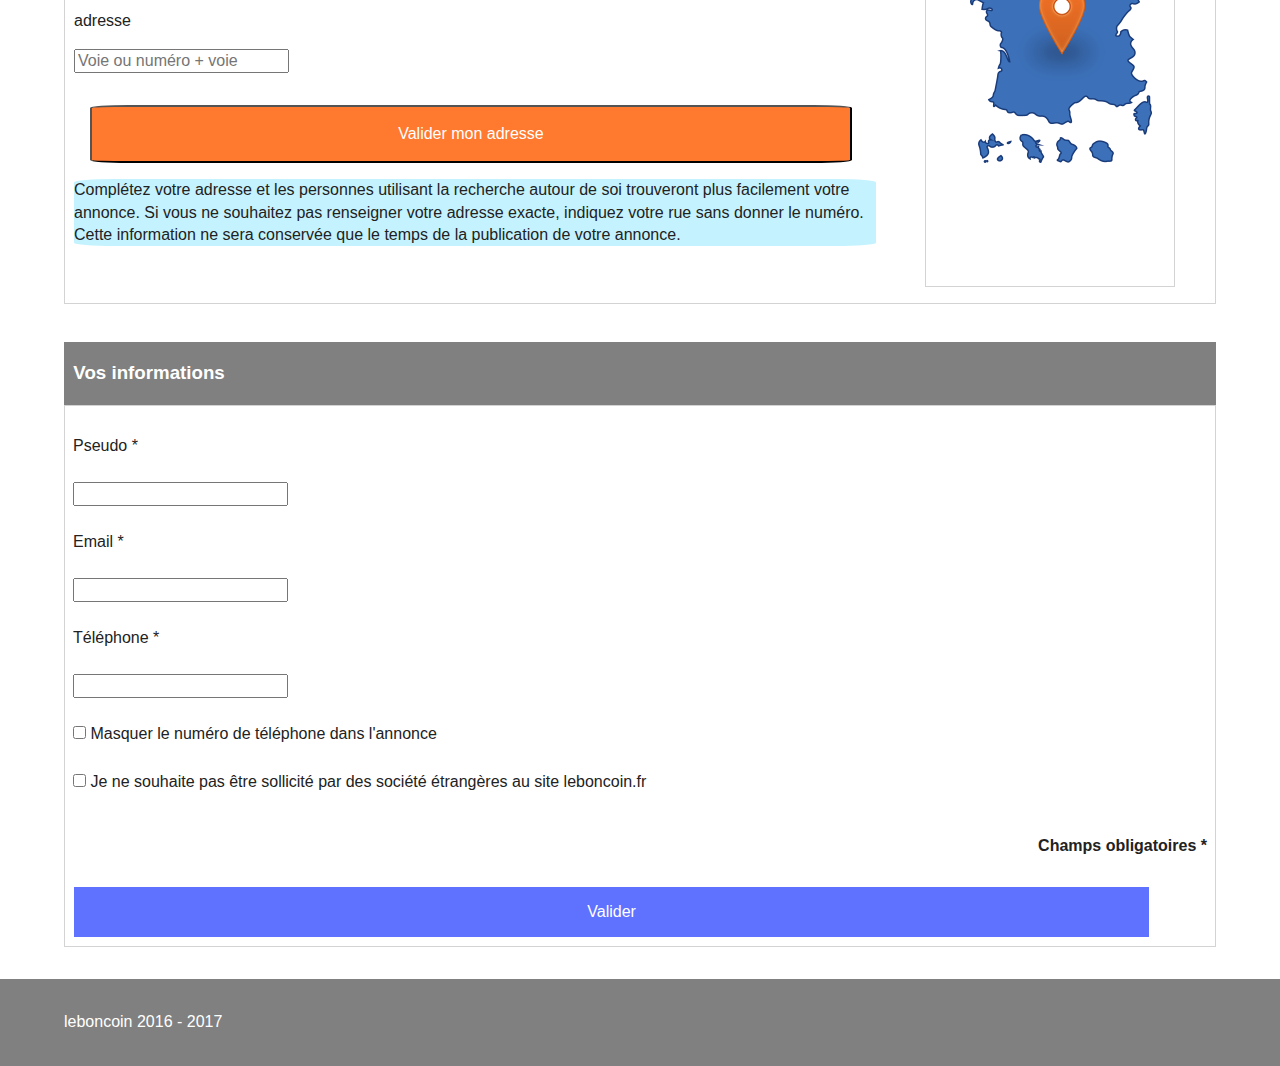
==== commit 506fb9fa: "ajustement de la version tablette" ====
--- a/annonce.html
+++ b/annonce.html
@@ -1,54 +1,58 @@
 <!doctype html>
 <html class="no-js" lang="fr">
-    <head>
-        <meta charset="utf-8">
-        <meta http-equiv="x-ua-compatible" content="ie=edge">
-        <title>leboncoin</title>
-        <meta name="description" content="">
-        <meta name="viewport" content="width=device-width, initial-scale=1">
-
-        <link rel="apple-touch-icon" href="apple-touch-icon.png">
-        <link rel="icon" href="favicon.png" />
-        <link rel="stylesheet" href="css/normalize.css">
-        <link rel="stylesheet" href="css/main.css">
-        <script src="js/vendor/modernizr-2.8.3.min.js"></script>
-    </head>
-    <body>
-        <!--[if lt IE 8]>
+
+<head>
+    <meta charset="utf-8">
+    <meta http-equiv="x-ua-compatible" content="ie=edge">
+    <title>leboncoin</title>
+    <meta name="description" content="">
+    <meta name="viewport" content="width=device-width, initial-scale=1">
+
+    <link rel="apple-touch-icon" href="apple-touch-icon.png">
+    <link rel="icon" href="favicon.png" />
+    <link rel="stylesheet" href="css/normalize.css">
+    <link rel="stylesheet" href="css/main.css">
+    <script src="js/vendor/modernizr-2.8.3.min.js"></script>
+</head>
+
+<body>
+    <!--[if lt IE 8]>
             <p class="browserupgrade">You are using an <strong>outdated</strong> browser. Please <a href="http://browsehappy.com/">upgrade your browser</a> to improve your experience.</p>
         <![endif]-->
 
-        <!-- Add your site or application content here -->
-<!-- HEADER VERSION MOBILE -->
-<header class="mobile">
-  <button type="submit">Menu</button>
-  <h1>leboncoin</h1>
-</header>
-
-<!-- AJOUT DU HEADER VERSION TABLETTE -->
-<header class="header tablette">
-<h1>leboncoin</h1>
-<ul>
-  <li>DEPOSER UNE ANNONCE</li>
-  <li>OFFRES</li>
-  <li>DEMANDES</li>
-  <li>MES ANNONCES</li>
-  <li>BOUTIQUES</li>
-</ul>
-
-<a href="#">Se connecter</a>
-</header>
-<!-- FIN DU HEADER VESRION TABLETTE -->
-
-<section class="annonce">
-<h2>Déposer une annonce</h2>
-<hr>
-
-<h3>Votre annonce</h3>
-
-<form>
-<label for="categorie">Catégorie*<br></label>
-<select name="choix">
+    <!-- Add your site or application content here -->
+    <!-- HEADER VERSION MOBILE -->
+    <header class="mobile">
+        <button type="submit">Menu</button>
+        <h1>leboncoin</h1>
+    </header>
+
+    <!-- AJOUT DU HEADER VERSION TABLETTE -->
+    <header class="header tablette">
+        <h1>leboncoin</h1>
+        <ul>
+            <li>DEPOSER UNE ANNONCE</li>
+            <li>OFFRES</li>
+            <li>DEMANDES</li>
+            <li>MES ANNONCES</li>
+            <li>BOUTIQUES</li>
+        </ul>
+
+        <div class="login">
+            <a href="#">Se connecter</a>
+        </div>
+    </header>
+    <!-- FIN DU HEADER VESRION TABLETTE -->
+
+    <section class="annonce">
+        <h2>Déposer une annonce</h2>
+        <hr>
+
+        <h3>Votre annonce</h3>
+
+        <form>
+            <label for="categorie">Catégorie*<br></label>
+            <select name="choix">
   <option value="choice">"Choisissez une catégorie"</option>
   <optgroup label="-- EMPLOI --">
     <option value="offre">Offres d'emploi</option>
@@ -61,127 +65,138 @@
   </optgroup>
 </select>
 
-<p>Vous êtes un *</p>
-<input type="radio" name="type"/>
-<label for="particulier">Particulier</label>
-
-<input type="radio" name="type"/>
-<label for="pro">Professionnel</label>
-
-<p>Type d'annonce *</p>
-<input type="radio" name="annonce"/>
-<label for="offres">Offres</label>
-
-<input type="radio" name="demandes"/>
-<label for="demandes">Demandes</label>
-
-<p>Titre de l'annonce</p>
-<textarea name="titre" rows="8" cols="35"></textarea>
-<br>
-
-<p>Texte de l'annonce *</p>
-<textarea name="texte" rows="8" cols="35"></textarea>
-
-<p>Prix</p>
-<div class="prix">
-<input type="text"/>
-</div>
-
-
-<p>Photos : Une annonce avec photo est 7 fois plus consultée qu'une annonce sans photo</p>
-
-<article class="photo">
-  <h4>7ème photo <br>supplémentaire</h4>
-  <figure>
-    <img src="img/appareil.png" alt="appareil photo">
-</article>
-
-</form>
-
-<h3>Localisation</h3>
-<article class="localisation">
-
-<form>
-
-  <p>Ville ou code postal *</p>
-  <input type="text"></input>
-
-  <p>adresse</p>
-  <input type"text" placeholder="Voie ou numéro + voie"/>
-
-<br>
-
-<button class="adresse" type="submit" name="valider">Valider mon adresse</button>
-
-<p class="complement">Complétez votre adresse et les personnes utilisant la recherche autour de soi trouveront plus facilement votre annonce.
-Si vous ne souhaitez pas renseigner votre adresse exacte, indiquez votre rue sans donner le numéro. Cette information ne sera conservée que le temps de la publication de votre annonce.</p>
-</form>
-
-<figure class="position">
-  <img src="img/position.png" alt="localisation en France">
-</figure>
-</article>
-
-
-<h3>Vos informations</h3>
-
-<form class="informations">
-  <label for="pseudo">Pseudo *</label>
-<br>
-  <input type="pseudo"></input>
-
-<br>
-
-  <label for="email">Email *</label>
-<br>
-  <input type="email"></input>
-
-<br>
-
-<label for="number">Téléphone *</label>
-<br>
-<input type="number" required></input>
-
-<br>
-<input type="checkbox" name="masquer"/>
-<label for="masquer">Masquer le numéro de téléphone dans l'annonce</label>
-
-<br>
-<input type="checkbox" name="societe"/>
-<label for="societe">Je ne souhaite pas être sollicité par des société étrangères au site leboncoin.fr</label>
-
-<p>Champs obligatoires *</p>
-
-<button type="submit">Valider</button>
-</form>
-
-</section>
-
-<footer>
-  <p>leboncoin 2016 - 2017</p>
-  <a href="www.facebook.fr"><img src="" alt=""></a>
-  <a href="www.twitter.fr"><img src="" alt=""></a>
-</footer>
-
-
-
-
-
-
-
-        <script src="https://code.jquery.com/jquery-1.12.0.min.js"></script>
-        <script>window.jQuery || document.write('<script src="js/vendor/jquery-1.12.0.min.js"><\/script>')</script>
-        <script src="js/plugins.js"></script>
-        <script src="js/main.js"></script>
-
-        <!-- Google Analytics: change UA-XXXXX-X to be your site's ID. -->
-        <script>
-            (function(b,o,i,l,e,r){b.GoogleAnalyticsObject=l;b[l]||(b[l]=
-            function(){(b[l].q=b[l].q||[]).push(arguments)});b[l].l=+new Date;
-            e=o.createElement(i);r=o.getElementsByTagName(i)[0];
-            e.src='https://www.google-analytics.com/analytics.js';
-            r.parentNode.insertBefore(e,r)}(window,document,'script','ga'));
-            ga('create','UA-XXXXX-X','auto');ga('send','pageview');
-        </script>
-    </body>
+            <p>Vous êtes un *</p>
+            <input type="radio" name="type" />
+            <label for="particulier">Particulier</label>
+
+            <input type="radio" name="type" />
+            <label for="pro">Professionnel</label>
+
+            <p>Type d'annonce *</p>
+            <input type="radio" name="annonce" />
+            <label for="offres">Offres</label>
+
+            <input type="radio" name="demandes" />
+            <label for="demandes">Demandes</label>
+
+            <p>Titre de l'annonce</p>
+            <textarea name="titre" rows="8" cols="35"></textarea>
+            <br>
+
+            <p>Texte de l'annonce *</p>
+            <textarea name="texte" rows="8" cols="35"></textarea>
+
+            <p>Prix</p>
+            <div class="prix">
+                <input type="text" />
+            </div>
+
+
+            <p>Photos : Une annonce avec photo est 7 fois plus consultée qu'une annonce sans photo</p>
+
+            <article class="photo">
+                <h4>7ème photo <br>supplémentaire</h4>
+                <figure>
+                    <img src="img/appareil.png" alt="appareil photo">
+            </article>
+
+        </form>
+
+        <h3>Localisation</h3>
+        <article class="localisation">
+
+            <form>
+
+                <p>Ville ou code postal *</p>
+                <input type="text"></input>
+
+                <p>adresse</p>
+                <input type "text" placeholder="Voie ou numéro + voie" />
+
+                <br>
+
+                <button class="adresse" type="submit" name="valider">Valider mon adresse</button>
+
+                <p class="complement">Complétez votre adresse et les personnes utilisant la recherche autour de soi trouveront plus facilement votre annonce. Si vous ne souhaitez pas renseigner votre adresse exacte, indiquez votre rue sans donner le numéro. Cette information
+                    ne sera conservée que le temps de la publication de votre annonce.</p>
+            </form>
+
+            <figure class="position">
+                <img src="img/position.png" alt="localisation en France">
+            </figure>
+        </article>
+
+
+        <h3>Vos informations</h3>
+
+        <form class="informations">
+            <label for="pseudo">Pseudo *</label>
+            <br>
+            <input type="pseudo"></input>
+
+            <br>
+
+            <label for="email">Email *</label>
+            <br>
+            <input type="email"></input>
+
+            <br>
+
+            <label for="number">Téléphone *</label>
+            <br>
+            <input type="number" required></input>
+
+            <br>
+            <input type="checkbox" name="masquer" />
+            <label for="masquer">Masquer le numéro de téléphone dans l'annonce</label>
+
+            <br>
+            <input type="checkbox" name="societe" />
+            <label for="societe">Je ne souhaite pas être sollicité par des société étrangères au site leboncoin.fr</label>
+
+            <p>Champs obligatoires *</p>
+
+            <button type="submit">Valider</button>
+        </form>
+
+    </section>
+
+    <footer>
+        <p>leboncoin 2016 - 2017</p>
+        <a href="www.facebook.fr"><img src="" alt=""></a>
+        <a href="www.twitter.fr"><img src="" alt=""></a>
+    </footer>
+
+
+
+
+
+
+
+    <script src="https://code.jquery.com/jquery-1.12.0.min.js"></script>
+    <script>
+        window.jQuery || document.write('<script src="js/vendor/jquery-1.12.0.min.js"><\/script>')
+    </script>
+    <script src="js/plugins.js"></script>
+    <script src="js/main.js"></script>
+
+    <!-- Google Analytics: change UA-XXXXX-X to be your site's ID. -->
+    <script>
+        (function(b, o, i, l, e, r) {
+            b.GoogleAnalyticsObject = l;
+            b[l] || (b[l] =
+                function() {
+                    (b[l].q = b[l].q || []).push(arguments)
+                });
+            b[l].l = +new Date;
+            e = o.createElement(i);
+            r = o.getElementsByTagName(i)[0];
+            e.src = 'https://www.google-analytics.com/analytics.js';
+            r.parentNode.insertBefore(e, r)
+        }(window, document, 'script', 'ga'));
+        ga('create', 'UA-XXXXX-X', 'auto');
+        ga('send', 'pageview');
+    </script>
+</body>
+
 </html>
--- a/css/main.css
+++ b/css/main.css
@@ -1,10 +1,12 @@
 /*! HTML5 Boilerplate v5.3.0 | MIT License | https://html5boilerplate.com/ */
+
 
 /*
  * What follows is the result of much research on cross-browser styling.
  * Credit left inline and big thanks to Nicolas Gallagher, Jonathan Neal,
  * Kroc Camen, and the H5BP dev community and team.
  */
+
 
 /* ==========================================================================
    Base styles: opinionated defaults
@@ -15,6 +17,7 @@
     font-size: 1em;
     line-height: 1.4;
 }
+
 
 /*
  * Remove text-shadow in selection highlight:
@@ -33,6 +36,7 @@
     background: #b3d4fc;
     text-shadow: none;
 }
+
 
 /*
  * A better looking default horizontal rule
@@ -47,20 +51,17 @@
     padding: 0;
 }
 
+
 /*
  * Remove the gap between audio, canvas, iframes,
  * images, videos and the bottom of their containers:
  * https://github.com/h5bp/html5-boilerplate/issues/440
  */
 
-audio,
-canvas,
-iframe,
-img,
-svg,
-video {
+audio, canvas, iframe, img, svg, video {
     vertical-align: middle;
 }
+
 
 /*
  * Remove default fieldset styles.
@@ -72,6 +73,7 @@
     padding: 0;
 }
 
+
 /*
  * Allow only vertical resizing of textareas.
  */
@@ -79,6 +81,7 @@
 textarea {
     resize: vertical;
 }
+
 
 /* ==========================================================================
    Browser Upgrade Prompt
@@ -91,483 +94,453 @@
     padding: 0.2em 0;
 }
 
+
 /* ==========================================================================
    Author's custom styles
    ========================================================================== */
 
+
 /* - - - - - - - HEADER - - - - - - - */
-header
-{
-  background-color: #FF792F;
-  display: flex;
-  justify-content: flex-start;
-  height: 5em;
-  align-items: center;
-}
-
-header button
-{
-  background-color: white;
-  border: 0px solid white;
-  border-radius: 5%;
-  color: #FF792F;
-  padding: .7em;
-  margin: 2em;
-  font-size: 1.3em;
-}
-
-header h1
-{
-  color: white;
-}
+
+header {
+    background-color: #FF792F;
+    display: flex;
+    justify-content: flex-start;
+    height: 5em;
+    align-items: center;
+}
+
+header button {
+    background-color: white;
+    border: 0px solid white;
+    border-radius: 5%;
+    color: #FF792F;
+    padding: .7em;
+    margin: 2em;
+    font-size: 1.3em;
+}
+
+header h1 {
+    color: white;
+}
+
 
 /* - - - - - - FIN DU HEADER - - - - - - */
 
-.accueil, .annonce
-{
-  width: 90%;
-  margin: auto;
-  display: flex;
-  flex-direction: column;
-  text-align: center;
-}
-.accueil h2
-{
-  font-size: 1em;
-  text-align: center;
-}
-
-h2 span
-{
-  color: #FF792F;
-}
-
-.accueil button
-{
-  padding: .7em 20% .7em 20%;
-  margin-top: 1em;
-  border-radius: 8px;
-}
+.accueil, .annonce {
+    width: 90%;
+    margin: auto;
+    display: flex;
+    flex-direction: column;
+    text-align: center;
+}
+
+.accueil h2 {
+    font-size: 1em;
+    text-align: center;
+}
+
+h2 span {
+    color: #FF792F;
+}
+
+.accueil button {
+    padding: .7em 20% .7em 20%;
+    margin-top: 1em;
+    border-radius: 8px;
+}
+
 
 /* réglage du bouton "deposer une annonce"*/
-.deposer, .informations button
-{
-  color: white;
-  background-color: #5E71FF;
-  border: 1px solid white;
-  width: 95%;
-}
+
+.deposer, .informations button {
+    color: white;
+    background-color: #5E71FF;
+    border: 1px solid white;
+    width: 95%;
+}
+
 
 /* réglage du bouton "rechercher une annonce"*/
-.rechercher
-{
-  color: #5E71FF;
-  border: 1px solid #5E71FF;
-  background-color: white;
-  width: 95%;
-}
+
+.rechercher {
+    color: #5E71FF;
+    border: 1px solid #5E71FF;
+    background-color: white;
+    width: 95%;
+}
+
 
 /* Image de la carte de France */
-.accueil figure
-{
-  margin: auto;
-}
+
+.accueil figure {
+    margin: auto;
+}
+
 
 /* Réglage du bouton "choisissez une région" */
 
-form select
-{
-  margin-top: 1em;
-  padding: .7em 20% .7em 20%;
-  border: 1px solid lightgrey;
-  background-color: white;
-  font-weight: bold;
-}
-
-.accueil a
-{
-  text-decoration: none;
-}
+form select {
+    margin-top: 1em;
+    padding: .7em 20% .7em 20%;
+    border: 1px solid lightgrey;
+    background-color: white;
+    font-weight: bold;
+}
+
+.accueil a {
+    text-decoration: none;
+}
+
 
 /* - - - - - - - - FIN DE LA PAGE D'ACCUEIL - - - - - - - - - - */
+
+
 /* - - - - - - - - DEBUT DE LA PAGE 'DEPOSER UNE ANNONCE' - - - - - - - */
 
-.annonce h2
-{
-  color: grey;
-  text-align: left;
-  margin-top: 1.5em;
-  margin-bottom: .2em;
-}
-
-.annonce hr
-{
-  margin-top: 0;
-}
-
-.annonce form
-{
-  border: 1px solid lightgrey;
-  margin-top: 0;
-  text-align: left;
-  padding-top: 1em;
-  padding-left: .5em;
-  padding-right: .5em;
-  padding-bottom: .5em;
-  margin-bottom: 2em;
-}
-
-textarea
-{
-  width: 100%;
-}
+.annonce h2 {
+    color: grey;
+    text-align: left;
+    margin-top: 1.5em;
+    margin-bottom: .2em;
+}
+
+.annonce hr {
+    margin-top: 0;
+}
+
+.annonce form {
+    border: 1px solid lightgrey;
+    margin-top: 0;
+    text-align: left;
+    padding-top: 1em;
+    padding-left: .5em;
+    padding-right: .5em;
+    padding-bottom: .5em;
+    margin-bottom: 2em;
+}
+
+textarea {
+    width: 100%;
+}
+
 
 /* Titres des formulaires */
-.annonce h3
-{
-  background-color: grey;
-  color: white;
-  text-align: left;
-  margin-top: 2em;
-  padding-top: 1em;
-  padding-bottom: 1em;
-  padding-left: .5em;
-  margin-bottom: 0px;
-}
+
+.annonce h3 {
+    background-color: grey;
+    color: white;
+    text-align: left;
+    margin-top: 2em;
+    padding-top: 1em;
+    padding-bottom: 1em;
+    padding-left: .5em;
+    margin-bottom: 0px;
+}
+
 
 /* Cadre pointillé orange */
-.photo
-{
-  color: #FF792F;
-  border: 2px dashed #FF792F;
-  display: flex;
-  justify-content: space-between;
-  align-items: center;
-}
+
+.photo {
+    color: #FF792F;
+    border: 2px dashed #FF792F;
+    display: flex;
+    justify-content: space-between;
+    align-items: center;
+}
+
 
 /* Icon appareil photo */
-.photo figure
-{
-  width: 15%;
-  height: 15%;
-}
+
+.photo figure {
+    width: 15%;
+    height: 15%;
+}
+
 
 /* Icone appareil photo */
-.photo img
-{
-  width: 100%;
-}
+
+.photo img {
+    width: 100%;
+}
+
 
 /* Ajout de la bordure à l'article */
-.localisation
-{
-  border: 1px solid lightgrey;
-}
+
+.localisation {
+    border: 1px solid lightgrey;
+}
+
+
 /* Reglage du bouton 'valider votre adresse' */
-.adresse
-{
-  width: 95%;
-  color: white;
-  background-color: #FF792F;
-  margin-top: 2em;
-  margin-left: 2%;
-  padding-top: 1em;
-  padding-bottom: 1em;
-  border-radius: 5%;
-  text-align: center;
-}
+
+.adresse {
+    width: 95%;
+    color: white;
+    background-color: #FF792F;
+    margin-top: 2em;
+    margin-left: 2%;
+    padding-top: 1em;
+    padding-bottom: 1em;
+    border-radius: 5%;
+    text-align: center;
+}
+
 
 /* paragraphe sur fond bleu ciel */
-.complement
-{
-  background-color: #C4F3FF;
-  border-radius: 5%;
-}
-
-
-.localisation form
-{
-  border: 1px solid white;
-}
-
-.position
-{
-  text-align: center;
-  border: 1px solid lightgrey;
-}
-
-.informations
-{
-  line-height: 3em;
-}
-
-.informations p
-{
-  font-weight: bold;
-  text-align: right;
-}
+
+.complement {
+    background-color: #C4F3FF;
+    border-radius: 5%;
+}
+
+.localisation form {
+    border: 1px solid white;
+}
+
+.position {
+    text-align: center;
+    border: 1px solid lightgrey;
+}
+
+.informations {
+    line-height: 3em;
+}
+
+.informations p {
+    font-weight: bold;
+    text-align: right;
+}
+
+
 /* - - - - - - - - FIN DE LA PAGE 'DEPOSER UNE ANNONCE' - - - - - - */
 
+
 /* - - - - - - - - DEBUT DE LA PAGE 'OFFRES' - - - - - - - - - - */
 
-.offres
-{
-  width: 95%;
-  margin: auto;
-}
-
-.offres article
-{
-  margin: 0;
-  border: 1px solid lightgrey;
-  padding-left: 1em;
-  padding-bottom: 2em;
-}
-
-.offres .maisonvolante
-{
-  margin-top: 2em;
-}
-.offres figure
-{
-  width: 95%;
-  height: 95%;
-  margin-left: 0;
-}
-
-.offres img
-{
-  width: 100%;
-}
-
-.offres article p
-{
-  margin-bottom: 2em;
-}
-
-.devis
-{
-  border: 1px solid #5E71FF;
-  font-weight: bold;
-  border-radius: 5px;
-  text-decoration: none;
-  padding: .8em;
-  margin-left: 30%;
-}
-
-table
-{
-  margin-top: 0;
-  width: 100%;
-  margin-bottom: 0px;
-}
-
-th
-{
-  padding-top: 1em;
-  padding-bottom: 1em;
-}
-
-tr
-{
-  border: 1px solid lightgrey;
-  margin-bottom: 0;
-}
-
-.orange
-{
-  background-color: orange;
-}
-
-.offres h3, .offres p
-{
-  margin-left: 5%;
-}
-
-.description
-{
-  border: 1px solid lightgrey;
-}
-
-.wazemmes
-{
-  width: 80%;
-  border: 1px solid lightgrey;
-
-}
-
-.wazemmes h2
-{
-  background-color: grey;
-  width: 100%;
-}
-
-.bordure
-{
-  border: 1px solid lightgrey;
-  display: flex;
-  flex-direction: column;
-  align-items: center;
-  text-align: center;
-  margin-bottom: 2em;
-}
+.offres {
+    width: 95%;
+    margin: auto;
+}
+
+.offres article {
+    margin: 0;
+    border: 1px solid lightgrey;
+    padding-left: 1em;
+    padding-bottom: 2em;
+}
+
+.offres .maisonvolante {
+    margin-top: 2em;
+}
+
+.offres figure {
+    width: 95%;
+    height: 95%;
+    margin-left: 0;
+}
+
+.offres img {
+    width: 100%;
+}
+
+.offres article p {
+    margin-bottom: 2em;
+}
+
+.devis {
+    border: 1px solid #5E71FF;
+    font-weight: bold;
+    border-radius: 5px;
+    text-decoration: none;
+    padding: .8em;
+    margin-left: 30%;
+}
+
+table {
+    margin-top: 0;
+    width: 100%;
+    margin-bottom: 0px;
+}
+
+th {
+    padding-top: 1em;
+    padding-bottom: 1em;
+}
+
+tr {
+    border: 1px solid lightgrey;
+    margin-bottom: 0;
+}
+
+/* Cases colorées du tableau */
+.orange {
+    background-color: #DBD9D4;
+}
+
+.offres h3, .offres p {
+    margin-left: 5%;
+}
+
+.description {
+    border: 1px solid lightgrey;
+}
+
+.wazemmes {
+    width: 80%;
+    border: 1px solid lightgrey;
+}
+
+.wazemmes h2 {
+    background-color: grey;
+    width: 100%;
+}
+
+.bordure {
+    border: 1px solid lightgrey;
+    display: flex;
+    flex-direction: column;
+    align-items: center;
+    text-align: center;
+    margin-bottom: 2em;
+}
+
 
 /* Liens dans la case "wazemmes" */
-.wazemmes a
-{
-  display: inline-flex;
-  padding: 2em;
-}
+
+.wazemmes a {
+    display: inline-flex;
+    padding: 2em;
+}
+
 
 /* Liste des liens avec les icones */
-.bordure ul
-{
+
+.bordure ul {
     width: 100%;
     list-style-type: none;
     display: flex;
     justify-content: space-around;
 }
 
-.tablette
-{
-  display: none;
-}
-
-@media (min-width: 768px )
-{
-.mobile
-  {
+.tablette {
     display: none;
-  }
-
-/* Version tablette */
-  .tablette
-  {
-    display: flex;
-    justify-content: space-around;
-  }
-
-/* Ajout de la liste dans le header version tablette */
-.header ul, a
-{
-  display: flex;
-  list-style-type: none;
-  color: white;
-  text-decoration: none;
-}
-
-/* Mise en forme des 3 blocs de la page d'accueil */
-.tablette .blocs
-{
-  display: flex;
-  justify-content: space-around;
-}
-
-/* Mise en forme des boutons "déposer une annonce" et "rechercher autour de moi"*/
-.tablette .deposer, .tablette .rechercher
-{
-  margin-bottom: 2em;
-  padding-bottom: 1em;
-  padding-top: 1em;
-}
-
-/* Mise en forme de la liste à droite de l'écran */
-aside ul li
-{
-  color: #5E71FF;
-  text-align: right;
-  list-style-type: none;
-
-}
-
-/* Mise en forme du bouton select et du paragraphe du bas */
-.region
-{
-  display: flex;
-  flex-direction: column;
-  margin: auto;
-  text-align: center;
-}
-
-.localisation
-{
-  display:flex;
-  border: 1px solid lightgrey;
-}
-
-.localisation form
-{
-  border: 1px solid white;
-}
-
-/* -------------- PAGE OFFRES -------------- */
-/* section principale */
-.offres
-{
-  display: flex;
-}
-
-/* liens de la liste avec les icones à droite */
-.offres ul a, .bordure article a
-{
-  color: #5E71FF;
-}
-
-/* Espacement des deux articles à droite de l'écran */
-.bordure article
-{
-  margin-top: 1em;
-}
-
-/* Mise en forme de la case "gérer vos annonces"*/
-.gerer
-{
-  display: flex;
-  flex-wrap: wrap;
-}
-
-.haut, .bas
-{
-  display: flex;
-  flex-wrap: nowrap;
-}
-
-.bordure
-{
-  border: 1px solid white;
-}
-
+}
+
+@media (min-width: 768px) {
+    .mobile {
+        display: none;
+    }
+    /* Version tablette */
+    .tablette {
+        display: flex;
+        justify-content: space-around;
+    }
+    /* Ajout de la liste dans le header version tablette */
+    .header ul, a {
+        display: flex;
+        list-style-type: none;
+        color: white;
+        text-decoration: none;
+    }
+    .header li {
+        margin-left: 1em;
+    }
+    header .login {
+        border-left: 2px solid white;
+        border-right: 2px solid white;
+        height: 100%;
+    }
+    .login a {
+        margin-top: 1.8em;
+        margin-left: .5em;
+        margin-right: .5em;
+    }
+    /* Mise en forme des 3 blocs de la page d'accueil */
+    .tablette .blocs {
+        display: flex;
+        justify-content: space-around;
+    }
+    .blocs div {
+        margin: 2em;
+    }
+    /* Mise en forme des boutons "déposer une annonce" et "rechercher autour de moi"*/
+    .tablette .deposer, .tablette .rechercher {
+        margin-bottom: 2em;
+        padding-bottom: 1em;
+        padding-top: 1em;
+    }
+    /* Mise en forme de la liste à droite de l'écran */
+    aside ul li {
+        color: #5E71FF;
+        text-align: right;
+        list-style-type: none;
+    }
+    /* Mise en forme du bouton select et du paragraphe du bas */
+    .region {
+        display: flex;
+        flex-direction: column;
+        margin: auto;
+        text-align: center;
+    }
+    .localisation {
+        display: flex;
+        border: 1px solid lightgrey;
+    }
+    .localisation form {
+        border: 1px solid white;
+    }
+    /* -------------- PAGE OFFRES -------------- */
+    /* section principale */
+    .offres {
+        display: flex;
+    }
+    /* liens de la liste avec les icones à droite */
+    .offres ul a, .bordure article a {
+        color: #5E71FF;
+    }
+    /* Espacement des deux articles à droite de l'écran */
+    .bordure article {
+        margin-top: 1em;
+    }
+    /* Mise en forme de la case "gérer vos annonces"*/
+    .gerer {
+        display: flex;
+        flex-wrap: wrap;
+    }
+    .haut, .bas {
+        display: flex;
+        flex-wrap: nowrap;
+    }
+    .bordure {
+        border: 1px solid white;
+    }
 }
 
 
 /* - - - - - - - - DEBUT DU FOOTER - - - - - - - - - */
-footer
-{
-  width: 100%;
-  background-color: grey;
-  padding-top: 1em;
-  padding-bottom: 1em;
-}
-
-footer p
-{
-  color: white;
-  margin-left: 5%;
-}
+
+footer {
+    width: 100%;
+    background-color: grey;
+    padding-top: 1em;
+    padding-bottom: 1em;
+}
+
+footer p {
+    color: white;
+    margin-left: 5%;
+}
+
 
 /* - - - - FIN DU FOOTER - - - - - */
-
-
-
-
-
-
 
 
 /* ==========================================================================
    Helper classes
    ========================================================================== */
 
+
 /*
  * Hide visually and from screen readers
  */
@@ -575,6 +548,7 @@
 .hidden {
     display: none !important;
 }
+
 
 /*
  * Hide only visually, but have it available for screen readers:
@@ -592,14 +566,14 @@
     width: 1px;
 }
 
+
 /*
  * Extends the .visuallyhidden class to allow the element
  * to be focusable when navigated to via the keyboard:
  * https://www.drupal.org/node/897638
  */
 
-.visuallyhidden.focusable:active,
-.visuallyhidden.focusable:focus {
+.visuallyhidden.focusable:active, .visuallyhidden.focusable:focus {
     clip: auto;
     height: auto;
     margin: 0;
@@ -608,6 +582,7 @@
     width: auto;
 }
 
+
 /*
  * Hide visually and from screen readers, but maintain layout
  */
@@ -615,6 +590,7 @@
 .invisible {
     visibility: hidden;
 }
+
 
 /*
  * Clearfix: contain floats
@@ -628,15 +604,17 @@
  *    `:before` to contain the top-margins of child elements.
  */
 
-.clearfix:before,
-.clearfix:after {
-    content: " "; /* 1 */
-    display: table; /* 2 */
+.clearfix:before, .clearfix:after {
+    content: " ";
+    /* 1 */
+    display: table;
+    /* 2 */
 }
 
 .clearfix:after {
     clear: both;
 }
+
 
 /* ==========================================================================
    EXAMPLE Media Queries for Responsive Design.
@@ -648,12 +626,10 @@
     /* Style adjustments for viewports that meet the condition */
 }
 
-@media print,
-       (-webkit-min-device-pixel-ratio: 1.25),
-       (min-resolution: 1.25dppx),
-       (min-resolution: 120dpi) {
+@media print, (-webkit-min-device-pixel-ratio: 1.25), (min-resolution: 1.25dppx), (min-resolution: 120dpi) {
     /* Style adjustments for high resolution devices */
 }
+
 
 /* ==========================================================================
    Print styles.
@@ -662,74 +638,52 @@
    ========================================================================== */
 
 @media print {
-    *,
-    *:before,
-    *:after,
-    *:first-letter,
-    *:first-line {
+    *, *:before, *:after, *:first-letter, *:first-line {
         background: transparent !important;
-        color: #000 !important; /* Black prints faster:
+        color: #000 !important;
+        /* Black prints faster:
                                    http://www.sanbeiji.com/archives/953 */
         box-shadow: none !important;
         text-shadow: none !important;
     }
-
-    a,
-    a:visited {
+    a, a:visited {
         text-decoration: underline;
     }
-
     a[href]:after {
         content: " (" attr(href) ")";
     }
-
     abbr[title]:after {
         content: " (" attr(title) ")";
     }
-
     /*
      * Don't show links that are fragment identifiers,
      * or use the `javascript:` pseudo protocol
      */
-
-    a[href^="#"]:after,
-    a[href^="javascript:"]:after {
+    a[href^="#"]:after, a[href^="javascript:"]:after {
         content: "";
     }
-
-    pre,
-    blockquote {
+    pre, blockquote {
         border: 1px solid #999;
         page-break-inside: avoid;
     }
-
     /*
      * Printing Tables:
      * http://css-discuss.incutio.com/wiki/Printing_Tables
      */
-
     thead {
         display: table-header-group;
     }
-
-    tr,
-    img {
+    tr, img {
         page-break-inside: avoid;
     }
-
     img {
         max-width: 100% !important;
     }
-
-    p,
-    h2,
-    h3 {
+    p, h2, h3 {
         orphans: 3;
         widows: 3;
     }
-
-    h2,
-    h3 {
+    h2, h3 {
         page-break-after: avoid;
     }
 }
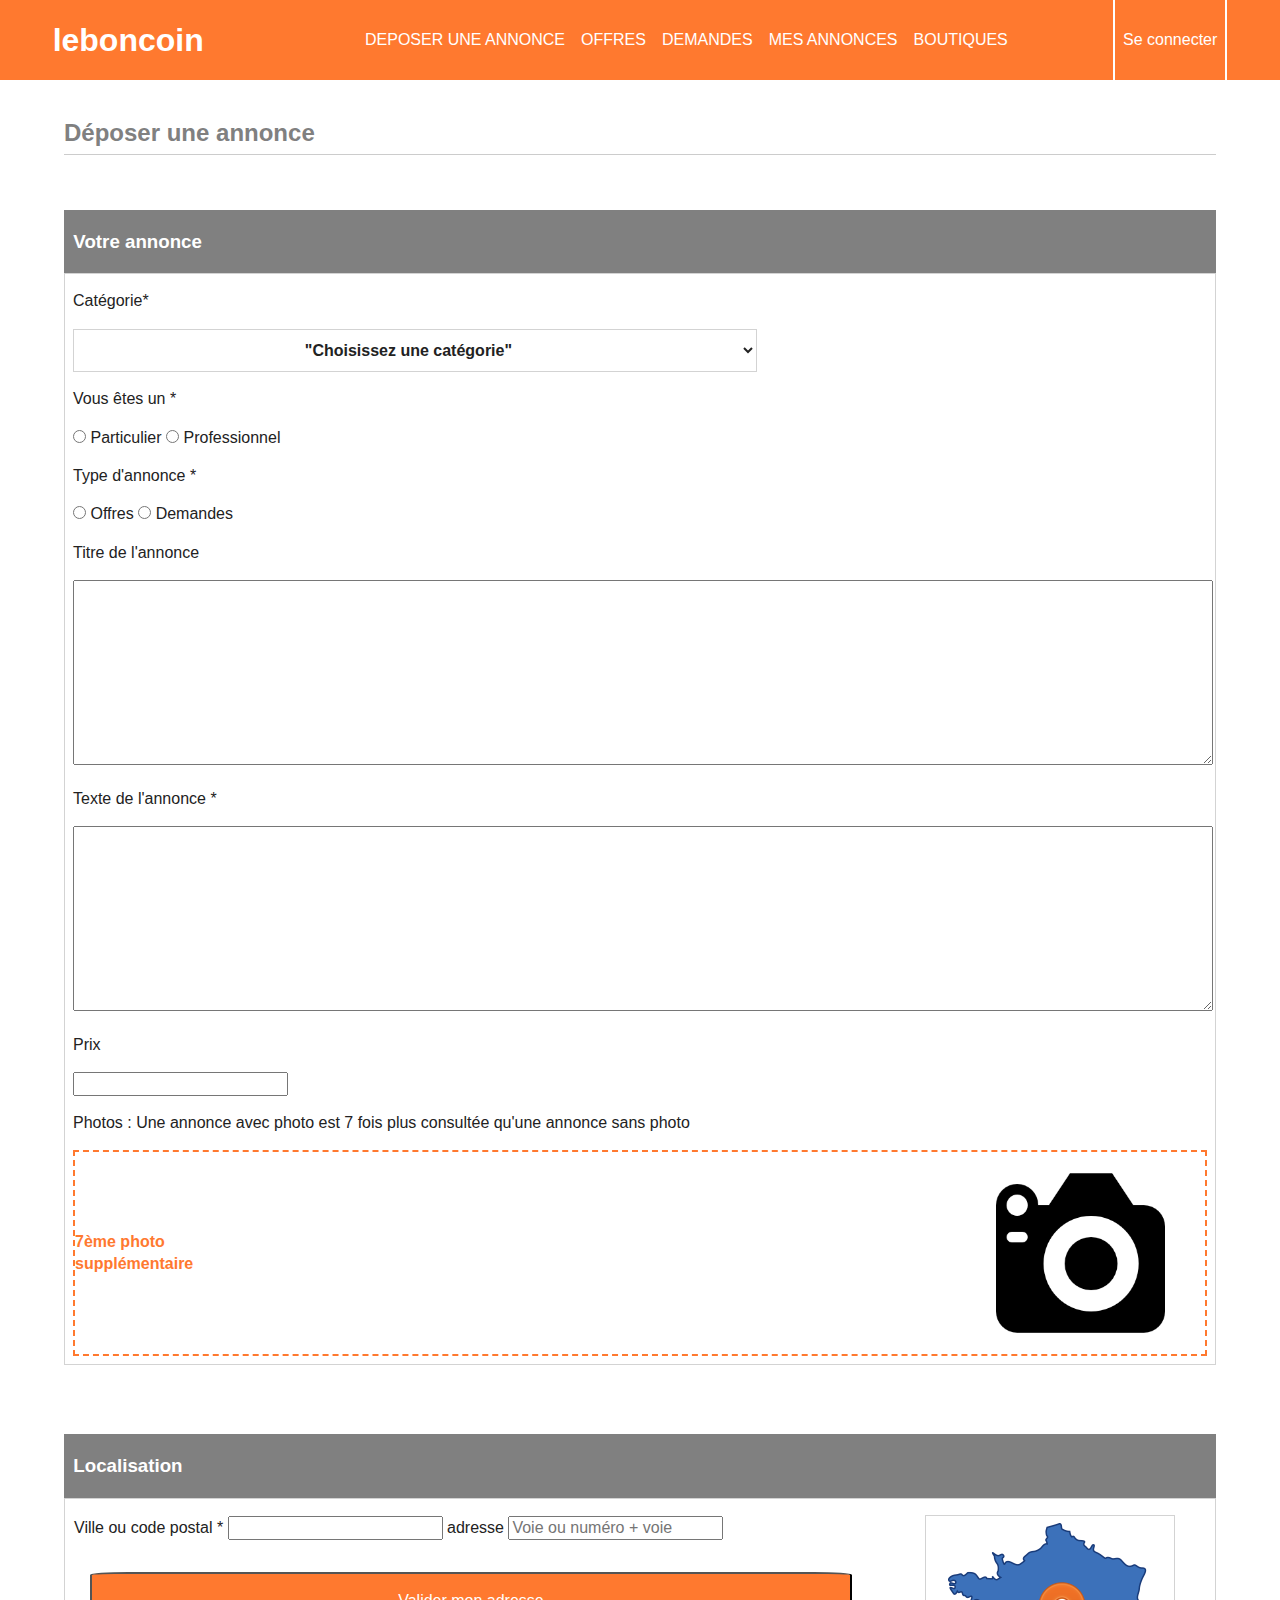
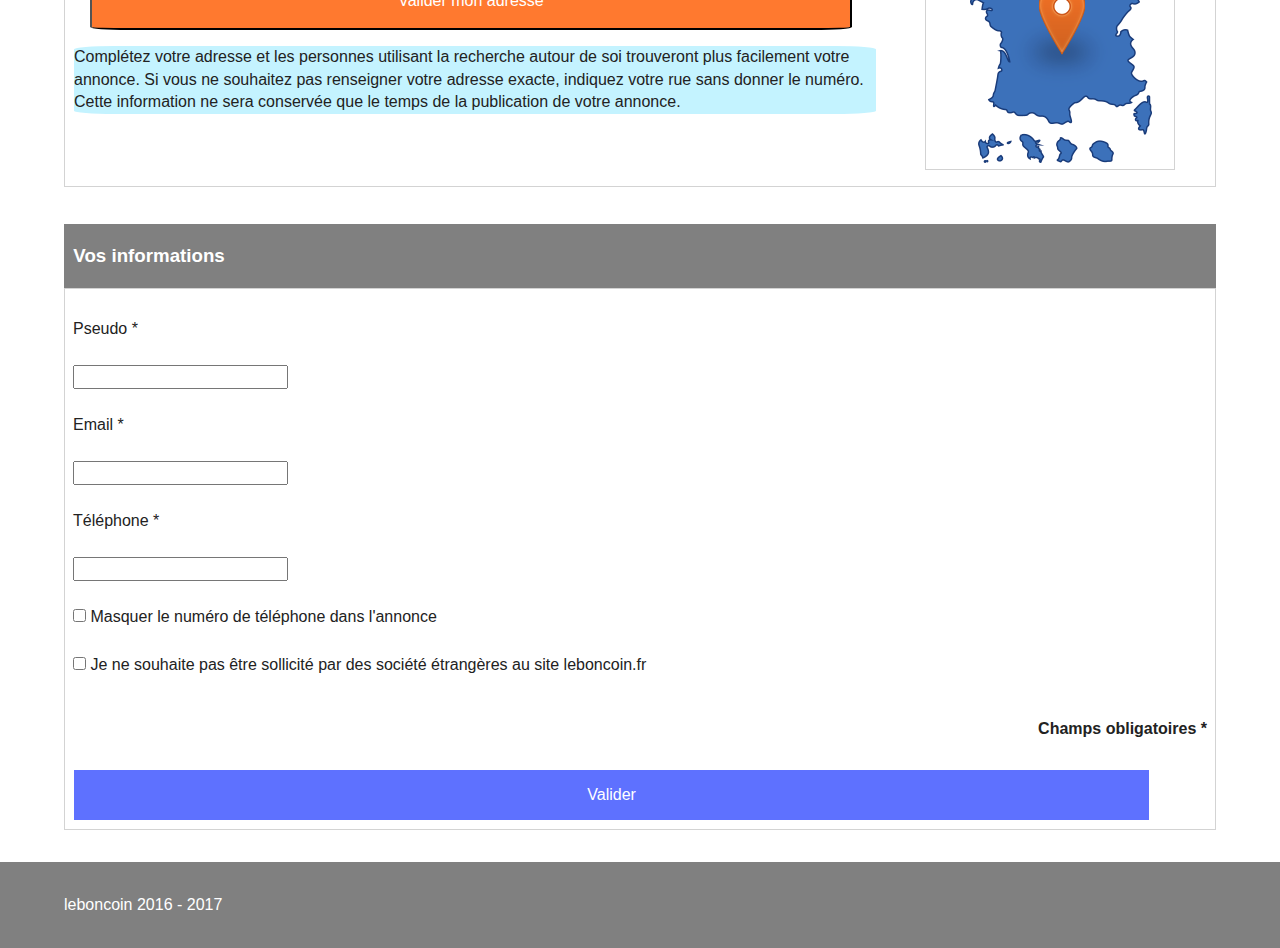
==== commit 3c77cd28: "passage au validateur" ====
--- a/annonce.html
+++ b/annonce.html
@@ -66,14 +66,14 @@
 </select>
 
             <p>Vous êtes un *</p>
-            <input type="radio" name="type" />
+            <input type="radio" name="particulier" />
             <label for="particulier">Particulier</label>
 
-            <input type="radio" name="type" />
+            <input type="radio" name="pro" />
             <label for="pro">Professionnel</label>
 
             <p>Type d'annonce *</p>
-            <input type="radio" name="annonce" />
+            <input type="radio" name="offres" />
             <label for="offres">Offres</label>
 
             <input type="radio" name="demandes" />
@@ -98,6 +98,7 @@
                 <h4>7ème photo <br>supplémentaire</h4>
                 <figure>
                     <img src="img/appareil.png" alt="appareil photo">
+                </figure>
             </article>
 
         </form>
@@ -107,11 +108,11 @@
 
             <form>
 
-                <p>Ville ou code postal *</p>
-                <input type="text"></input>
+                <label for="ville">Ville ou code postal *</label>
+                <input type="text" name="ville"/>
 
-                <p>adresse</p>
-                <input type "text" placeholder="Voie ou numéro + voie" />
+                <label for="adresse">adresse</label>
+                <input type="text" name="adresse" placeholder="Voie ou numéro + voie" />
 
                 <br>
 
@@ -132,19 +133,19 @@
         <form class="informations">
             <label for="pseudo">Pseudo *</label>
             <br>
-            <input type="pseudo"></input>
+            <input type="text" name="pseudo"/>
 
             <br>
 
             <label for="email">Email *</label>
             <br>
-            <input type="email"></input>
+            <input type="email" name="email"/>
 
             <br>
 
-            <label for="number">Téléphone *</label>
+            <label for="telephone">Téléphone *</label>
             <br>
-            <input type="number" required></input>
+            <input type="number" name="telephone" required/>
 
             <br>
             <input type="checkbox" name="masquer" />
@@ -163,15 +164,7 @@
 
     <footer>
         <p>leboncoin 2016 - 2017</p>
-        <a href="www.facebook.fr"><img src="" alt=""></a>
-        <a href="www.twitter.fr"><img src="" alt=""></a>
     </footer>
-
-
-
-
-
-
 
     <script src="https://code.jquery.com/jquery-1.12.0.min.js"></script>
     <script>
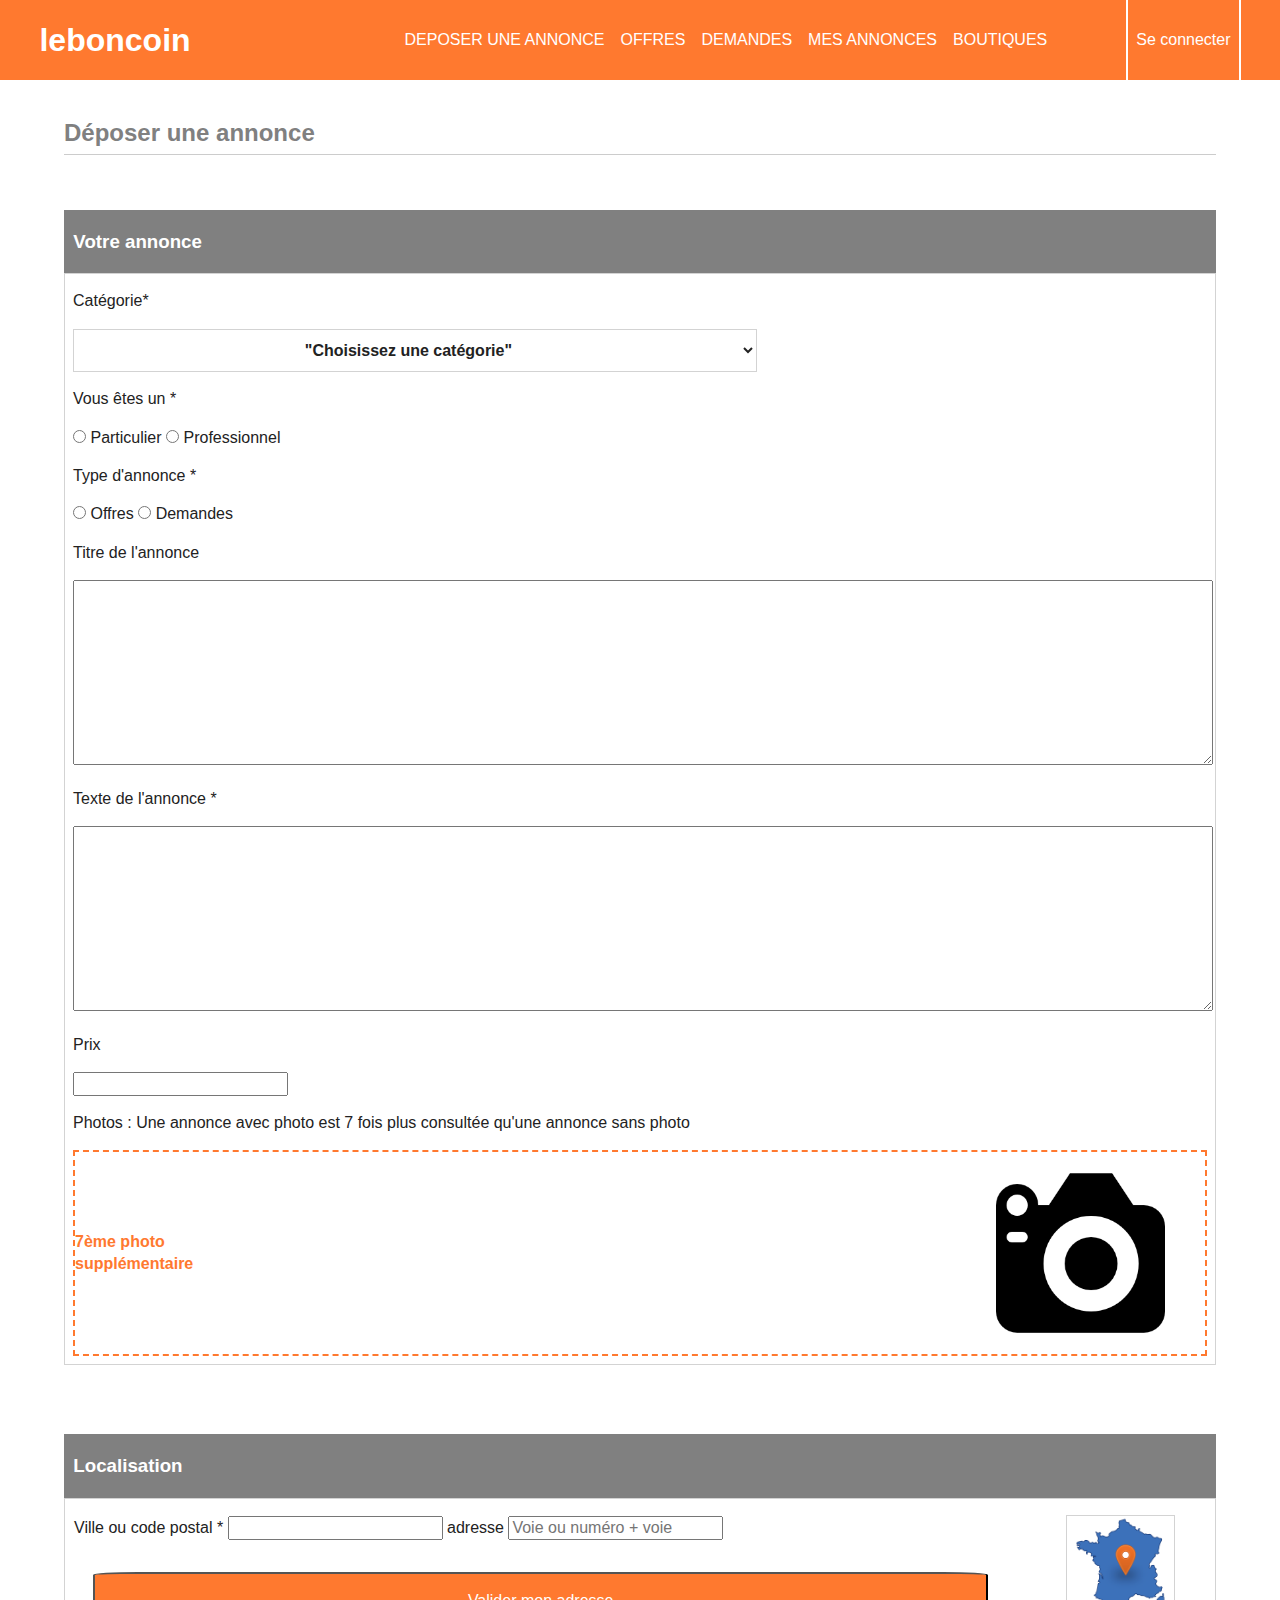
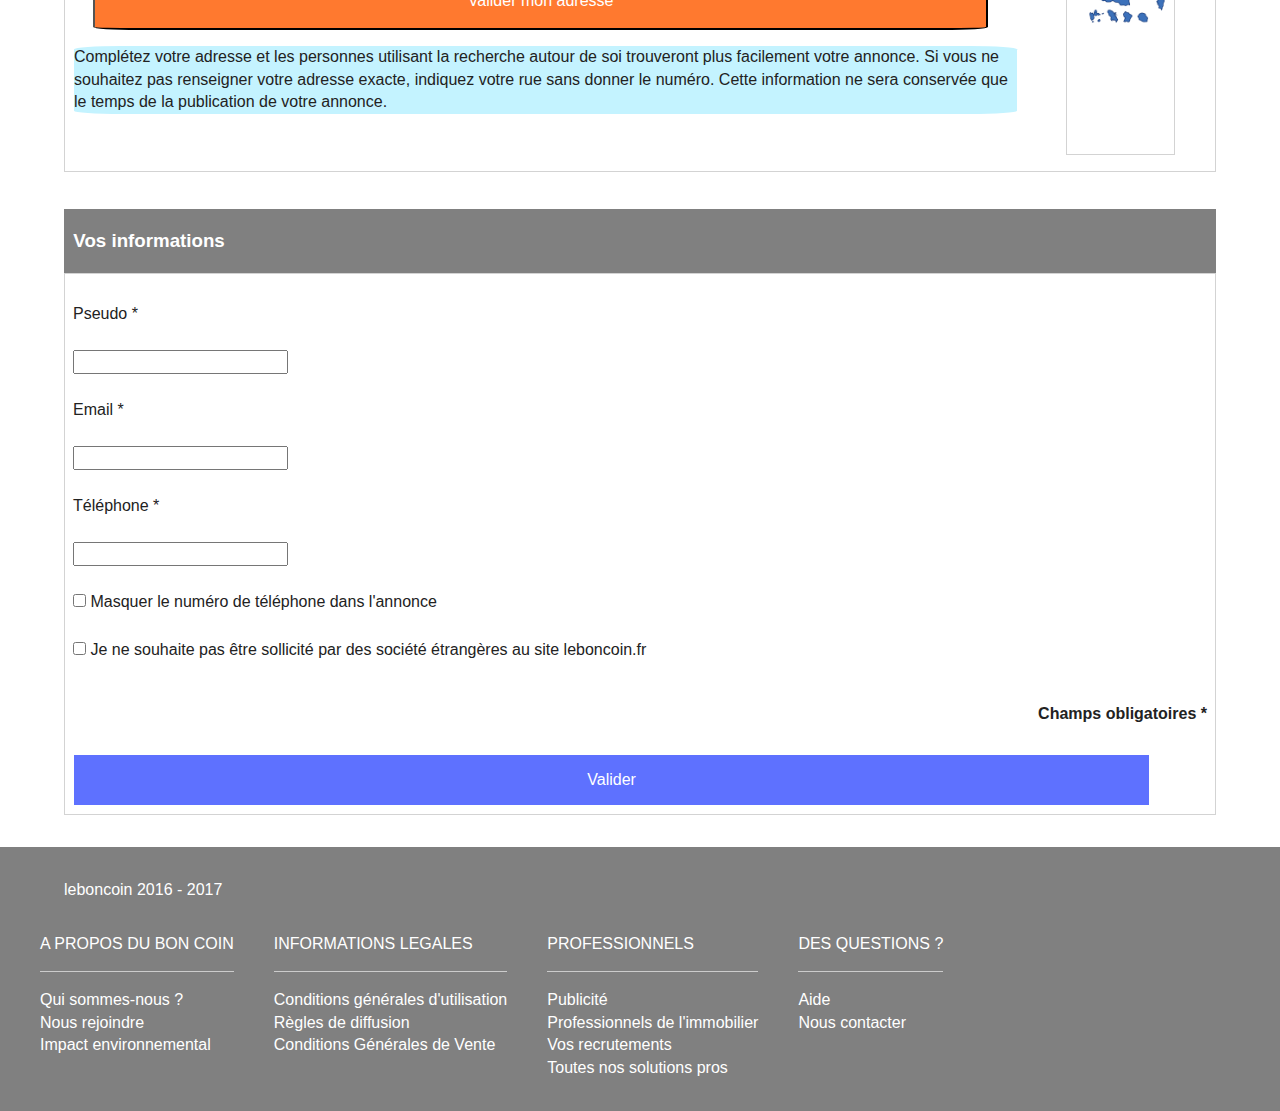
==== commit d0c2879c: "ajout de la version bureau" ====
--- a/annonce.html
+++ b/annonce.html
@@ -29,13 +29,13 @@
 
     <!-- AJOUT DU HEADER VERSION TABLETTE -->
     <header class="header tablette">
-        <h1>leboncoin</h1>
+        <h1><a href="index.html">leboncoin</h1>
         <ul>
-            <li>DEPOSER UNE ANNONCE</li>
-            <li>OFFRES</li>
-            <li>DEMANDES</li>
-            <li>MES ANNONCES</li>
-            <li>BOUTIQUES</li>
+          <li><a href="annonce.html">DEPOSER UNE ANNONCE</a></li>
+          <li><a href="offres.html">OFFRES</a></li>
+          <li>DEMANDES</li>
+          <li>MES ANNONCES</li>
+          <li>BOUTIQUES</li>
         </ul>
 
         <div class="login">
@@ -164,6 +164,38 @@
 
     <footer>
         <p>leboncoin 2016 - 2017</p>
+        <section class="desktop">
+          <ul>
+            <li>A PROPOS DU BON COIN</li>
+            <hr>
+            <li>Qui sommes-nous ?</li>
+            <li>Nous rejoindre</li>
+            <li>Impact environnemental</li>
+          </ul>
+
+          <ul>
+            <li>INFORMATIONS LEGALES</li>
+            <hr>
+            <li>Conditions générales d'utilisation</li>
+            <li>Règles de diffusion</li>
+            <li>Conditions Générales de Vente</li>
+          </ul>
+          <ul>
+            <li>PROFESSIONNELS</li>
+            <hr>
+            <li>Publicité</li>
+            <li>Professionnels de l'immobilier</li>
+            <li>Vos recrutements</li>
+            <li>Toutes nos solutions pros</li>
+          </ul>
+
+          <ul>
+            <li>DES QUESTIONS ?</li>
+            <hr>
+            <li>Aide</li>
+            <li>Nous contacter</li>
+          </ul>
+        </section>
     </footer>
 
     <script src="https://code.jquery.com/jquery-1.12.0.min.js"></script>
--- a/css/main.css
+++ b/css/main.css
@@ -161,7 +161,7 @@
 }
 
 
-/* réglage du bouton "rechercher une annonce"*/
+/* réglage du bouton "rechercher autour de moi"*/
 
 .rechercher {
     color: #5E71FF;
@@ -170,16 +170,7 @@
     width: 95%;
 }
 
-
-/* Image de la carte de France */
-
-.accueil figure {
-    margin: auto;
-}
-
-
 /* Réglage du bouton "choisissez une région" */
-
 form select {
     margin-top: 1em;
     padding: .7em 20% .7em 20%;
@@ -392,8 +383,13 @@
 }
 
 .wazemmes h2 {
-    background-color: grey;
+    background-color: lightgrey;
+    padding-top: .5em;
+    padding-bottom: .5em;
     width: 100%;
+    margin-top: 0px;
+    margin-left: 0px;
+    font-size: 1em;
 }
 
 .bordure {
@@ -407,7 +403,6 @@
 
 
 /* Liens dans la case "wazemmes" */
-
 .wazemmes a {
     display: inline-flex;
     padding: 2em;
@@ -415,7 +410,6 @@
 
 
 /* Liste des liens avec les icones */
-
 .bordure ul {
     width: 100%;
     list-style-type: none;
@@ -423,73 +417,49 @@
     justify-content: space-around;
 }
 
-.tablette {
+.tablette
+{
     display: none;
 }
 
+.desktop
+{
+  display: none;
+}
+
 @media (min-width: 768px) {
-    .mobile {
-        display: none;
-    }
-    /* Version tablette */
-    .tablette {
-        display: flex;
-        justify-content: space-around;
-    }
-    /* Ajout de la liste dans le header version tablette */
-    .header ul, a {
-        display: flex;
-        list-style-type: none;
-        color: white;
-        text-decoration: none;
-    }
-    .header li {
-        margin-left: 1em;
-    }
-    header .login {
-        border-left: 2px solid white;
-        border-right: 2px solid white;
-        height: 100%;
-    }
-    .login a {
-        margin-top: 1.8em;
-        margin-left: .5em;
-        margin-right: .5em;
-    }
-    /* Mise en forme des 3 blocs de la page d'accueil */
-    .tablette .blocs {
-        display: flex;
-        justify-content: space-around;
-    }
-    .blocs div {
-        margin: 2em;
-    }
-    /* Mise en forme des boutons "déposer une annonce" et "rechercher autour de moi"*/
-    .tablette .deposer, .tablette .rechercher {
-        margin-bottom: 2em;
-        padding-bottom: 1em;
-        padding-top: 1em;
-    }
-    /* Mise en forme de la liste à droite de l'écran */
-    aside ul li {
-        color: #5E71FF;
-        text-align: right;
-        list-style-type: none;
-    }
-    /* Mise en forme du bouton select et du paragraphe du bas */
-    .region {
-        display: flex;
-        flex-direction: column;
-        margin: auto;
-        text-align: center;
-    }
-    .localisation {
-        display: flex;
-        border: 1px solid lightgrey;
-    }
-    .localisation form {
-        border: 1px solid white;
-    }
+
+.region
+{
+  display: none;
+}
+.accueil
+{
+  width: 95%;
+  display: flex;
+}
+.container
+{
+  display: inline-flex;
+}
+.container article
+{
+  width: 40%;
+}
+img
+{
+  width: 100%;
+}
+.container figure
+{
+  width: 60%;
+}
+
+.desktop
+{
+  display: none;
+}
+
     /* -------------- PAGE OFFRES -------------- */
     /* section principale */
     .offres {
@@ -517,6 +487,112 @@
     }
 }
 
+@media (min-width: 1024px) {
+  .mobile
+  {
+    display: none;
+  }
+  /* Version tablette */
+  .tablette {
+      display: flex;
+      justify-content: space-around;
+  }
+  /* Ajout de la liste dans le header version tablette */
+  .header ul, a {
+      display: flex;
+      list-style-type: none;
+      flex-wrap: nowrap;
+      color: white;
+      text-decoration: none;
+  }
+
+  /* Liste du header */
+  .header li {
+      margin-left: 1em;
+  }
+
+  /* Mise en forme du lien "se connecter" */
+  header .login
+  {
+      border-left: 2px solid white;
+      border-right: 2px solid white;
+      height: 100%;
+  }
+
+  /* Mise en forme du lien "se connecter" */
+  .login a {
+      margin-top: 1.8em;
+      margin-left: .5em;
+      margin-right: .5em;
+  }
+  /* Mise en forme des 3 blocs de la page d'accueil */
+  .blocs {
+      display: flex;
+      justify-content: space-around;
+      width: 90%;
+      margin:auto;
+  }
+
+/* Réglage de la carte page d'accueil */
+  .blocs figure {
+      width: 100%;
+  }
+
+  .blocs img {
+    width: 100%;
+    height: 100%;
+  }
+
+  .blocs article, .blocs aside {
+    width: 30%;
+  }
+  .blocs div{
+    width: 38%;
+  }
+
+  .blocs article h2 {
+    font-size: 1em;
+  }
+
+  /* Mise en forme des boutons "déposer une annonce" et "rechercher autour de moi"*/
+  .tablette .deposer, .tablette .rechercher {
+      margin-bottom: 1em;
+      padding-bottom: 1em;
+      padding-top: 1em;
+  }
+
+  /* Mise en forme de la liste à droite de l'écran */
+  aside ul li {
+      color: #5E71FF;
+      text-align: right;
+      list-style-type: none;
+  }
+  /* Mise en forme du bouton select et du paragraphe du bas */
+  .region {
+      display: flex;
+      flex-direction: column;
+      margin: auto;
+      text-align: center;
+      width: 90%;
+  }
+
+  .localisation {
+      display: flex;
+      border: 1px solid lightgrey;
+  }
+  .localisation form {
+      border: 1px solid white;
+  }
+
+  .desktop {
+    display: flex;
+    color: white;
+  }
+.desktop ul
+{
+  list-style-type: none;
+}
+}
 
 /* - - - - - - - - DEBUT DU FOOTER - - - - - - - - - */
 
